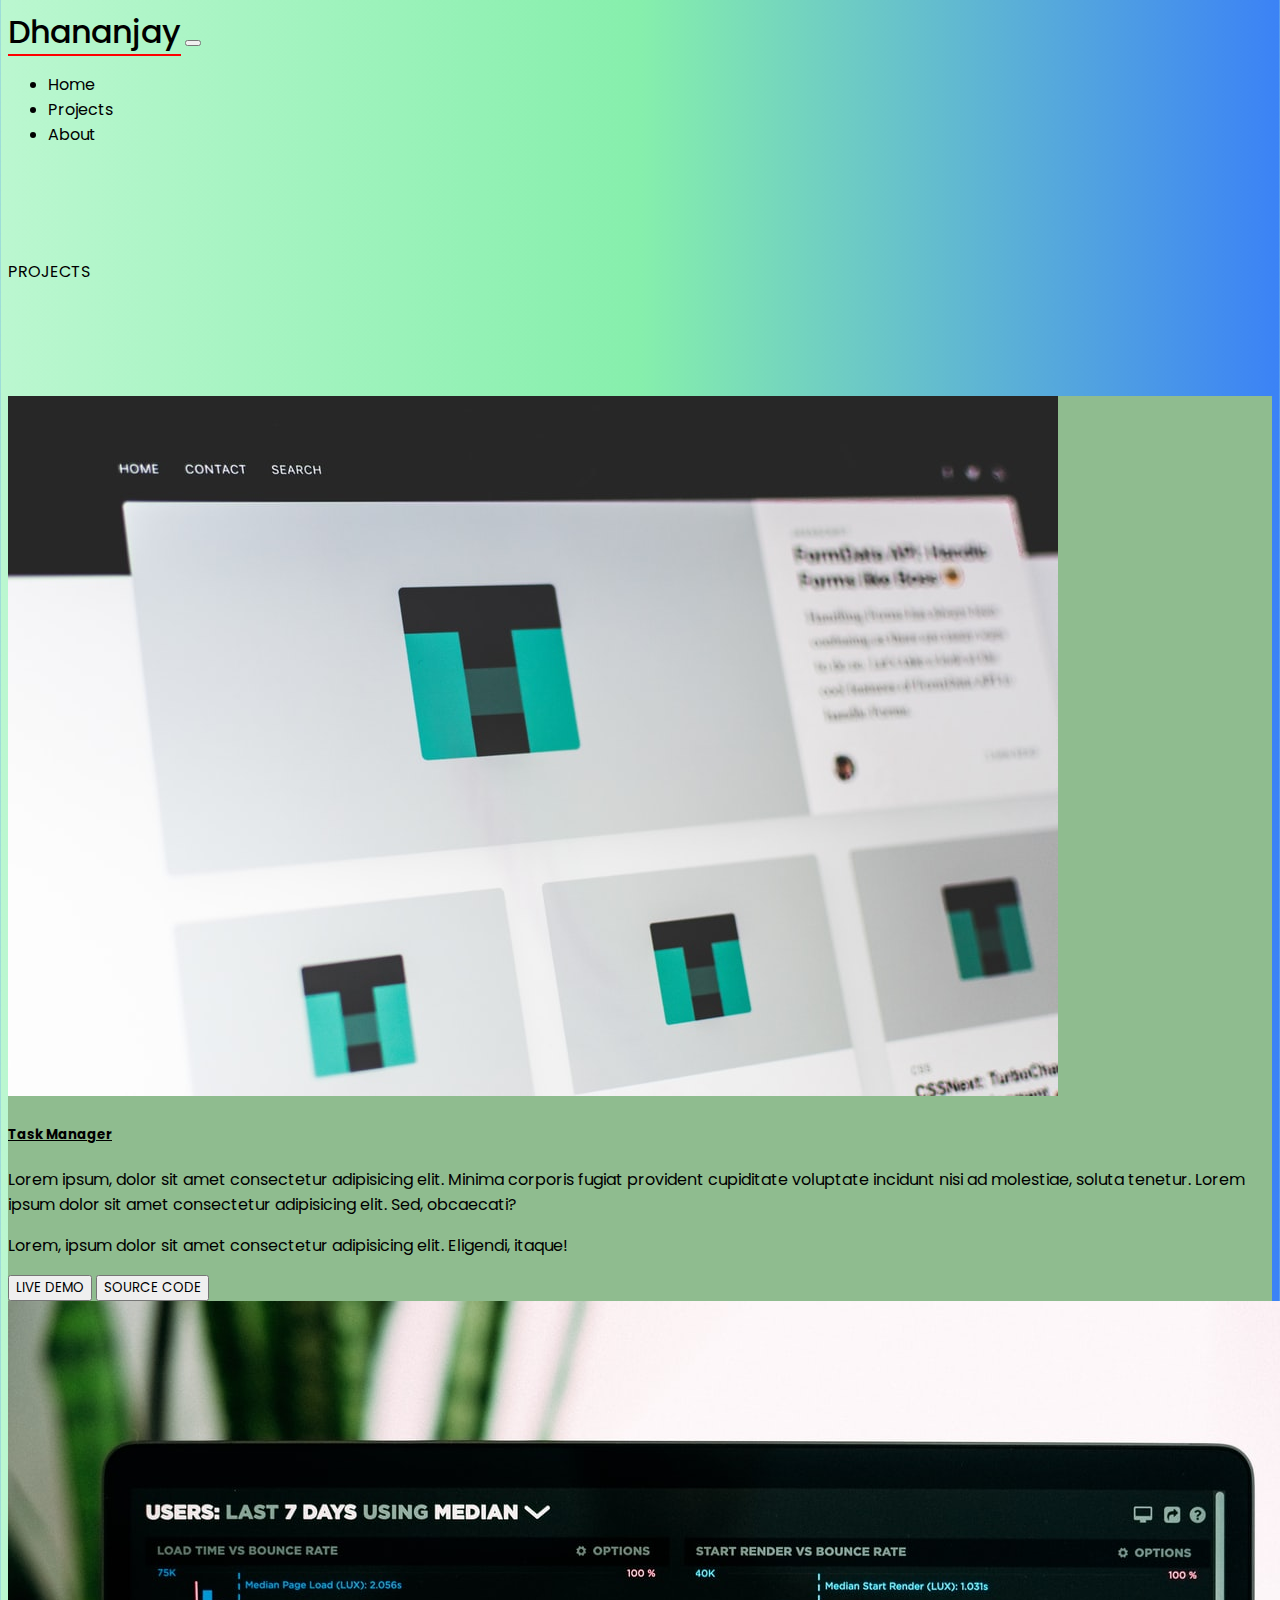
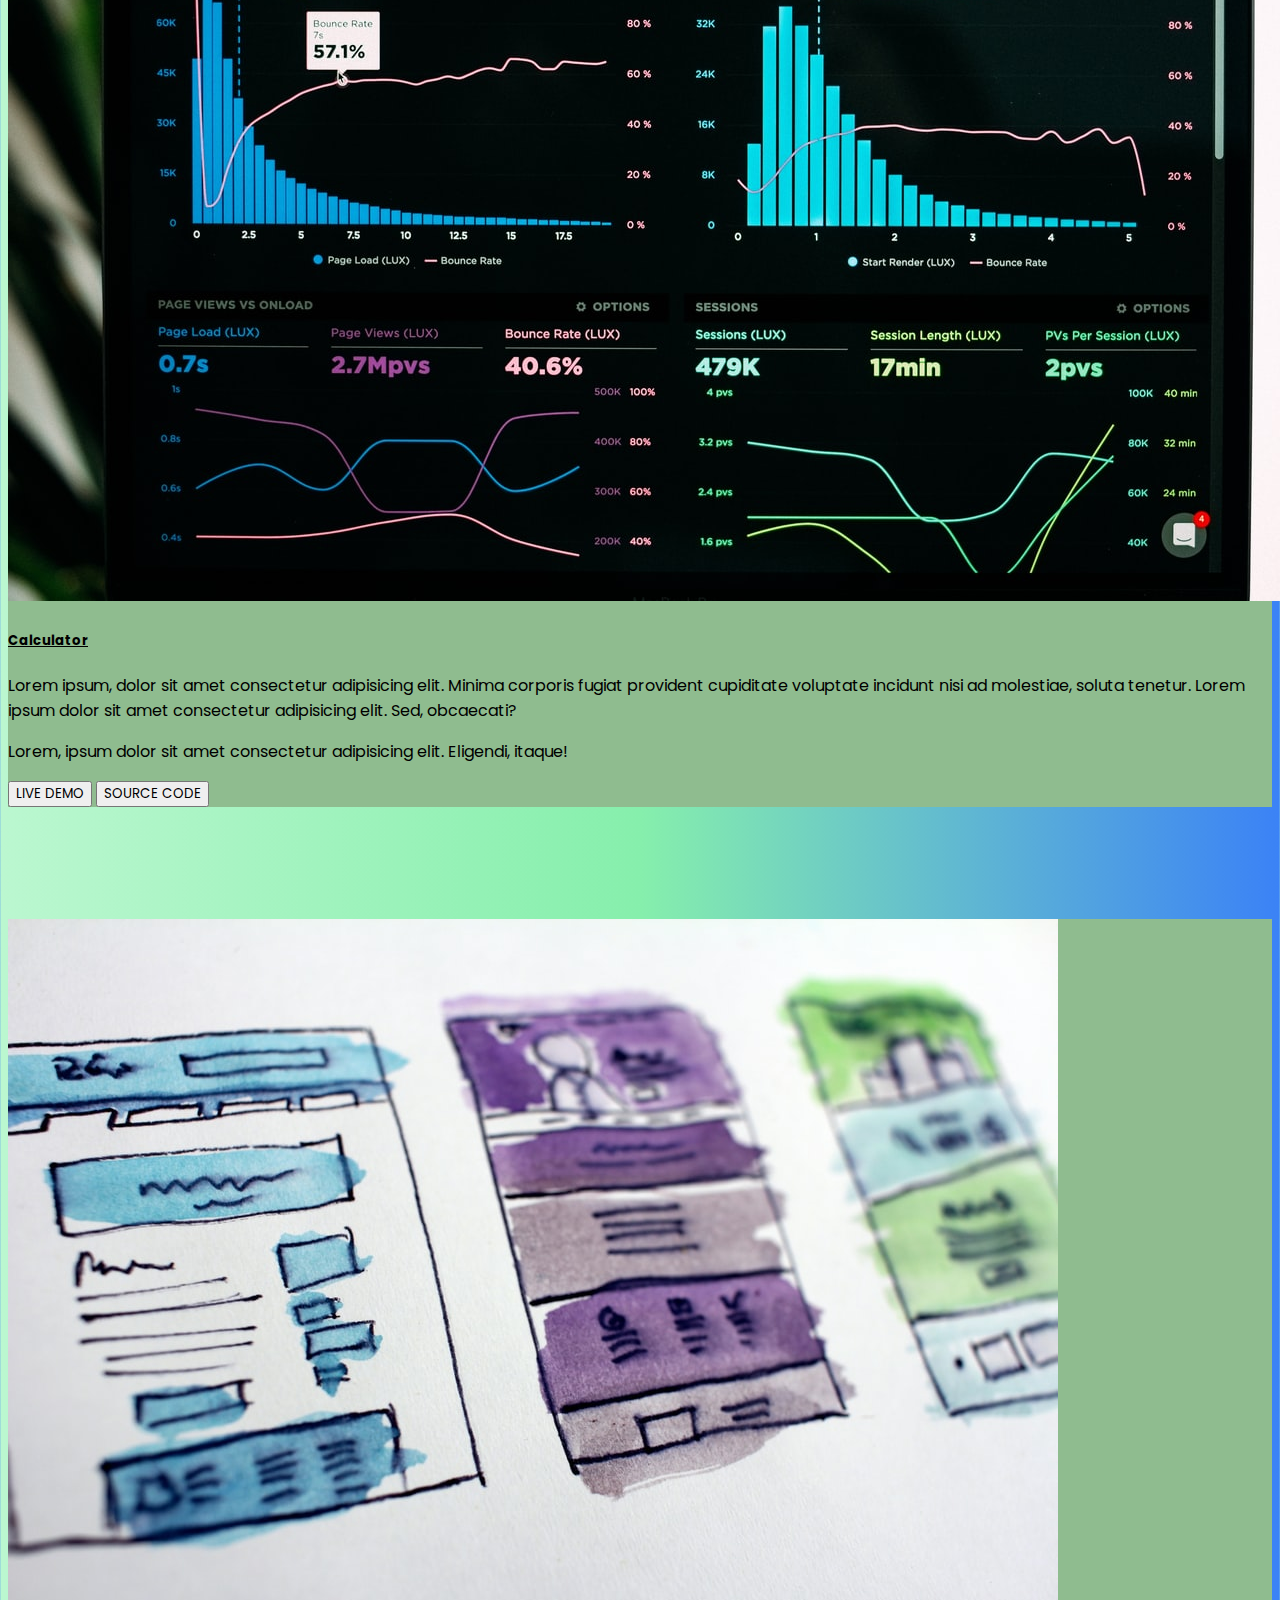
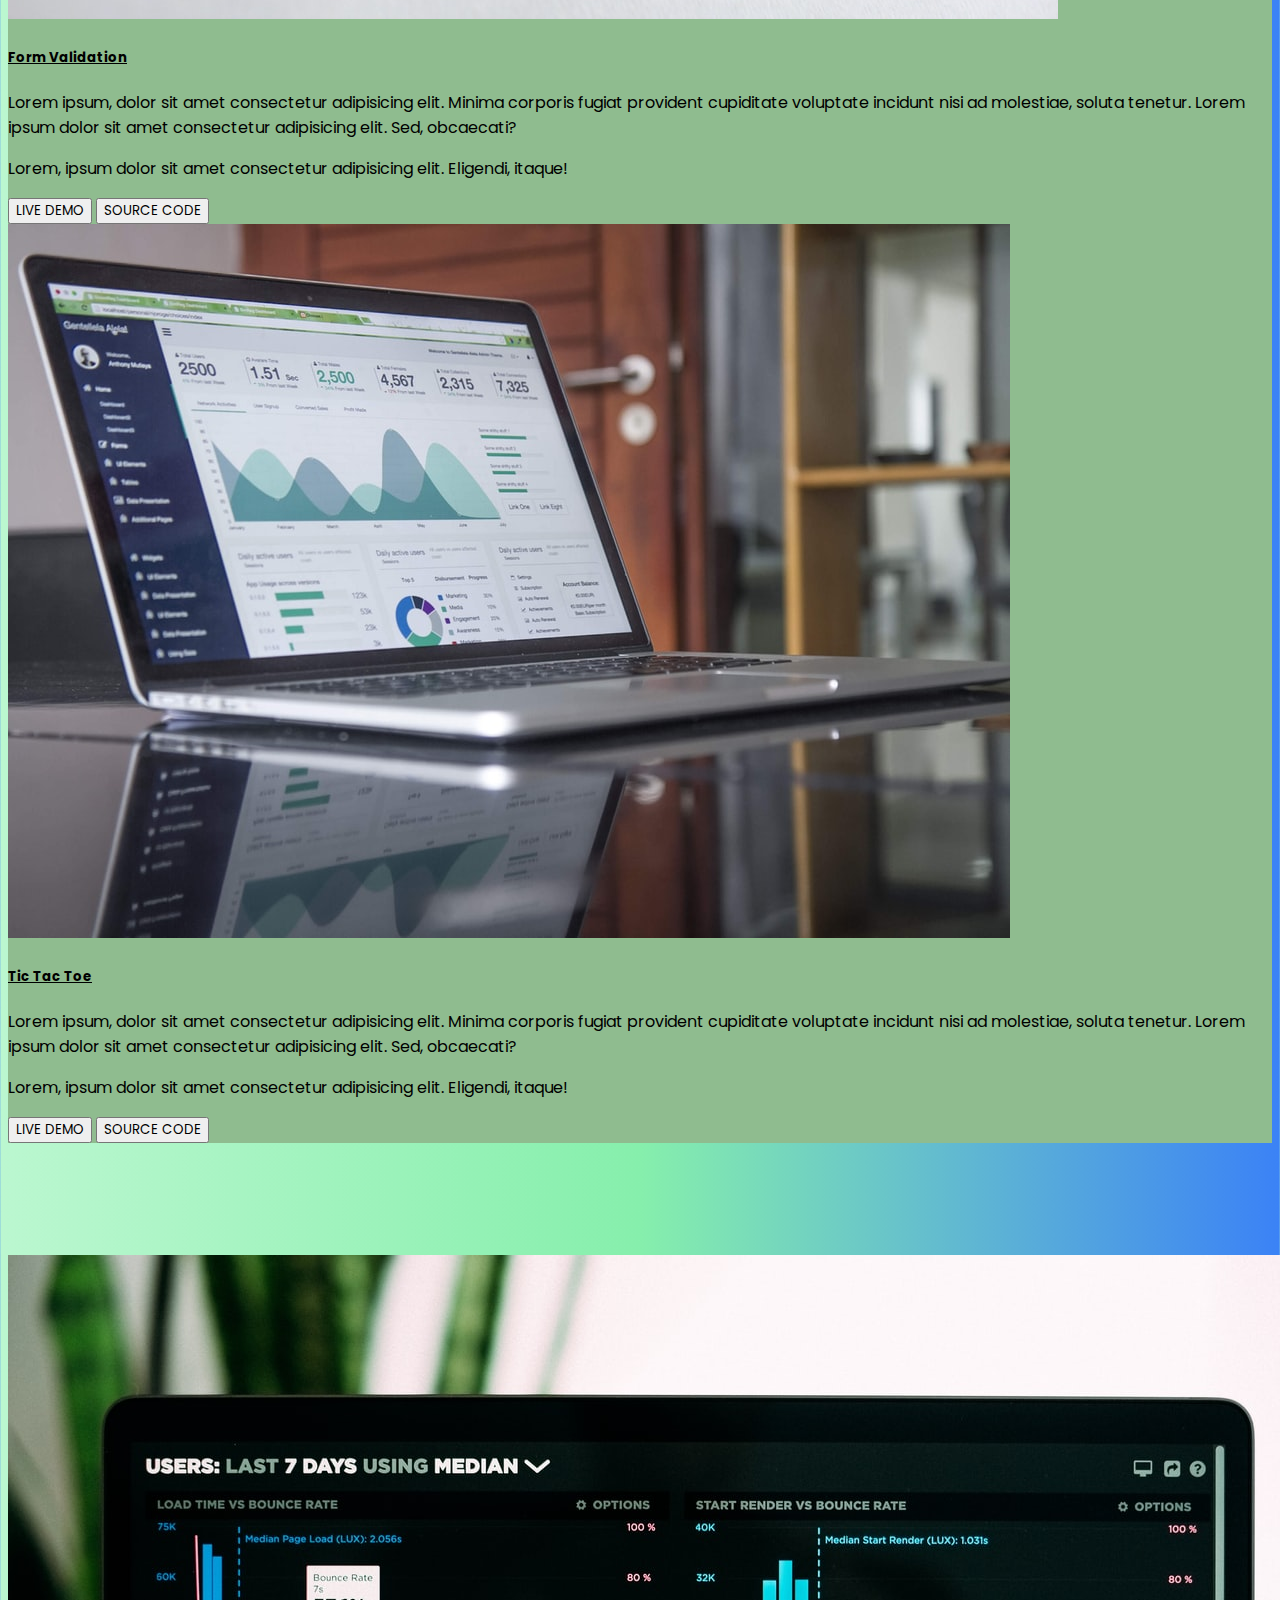
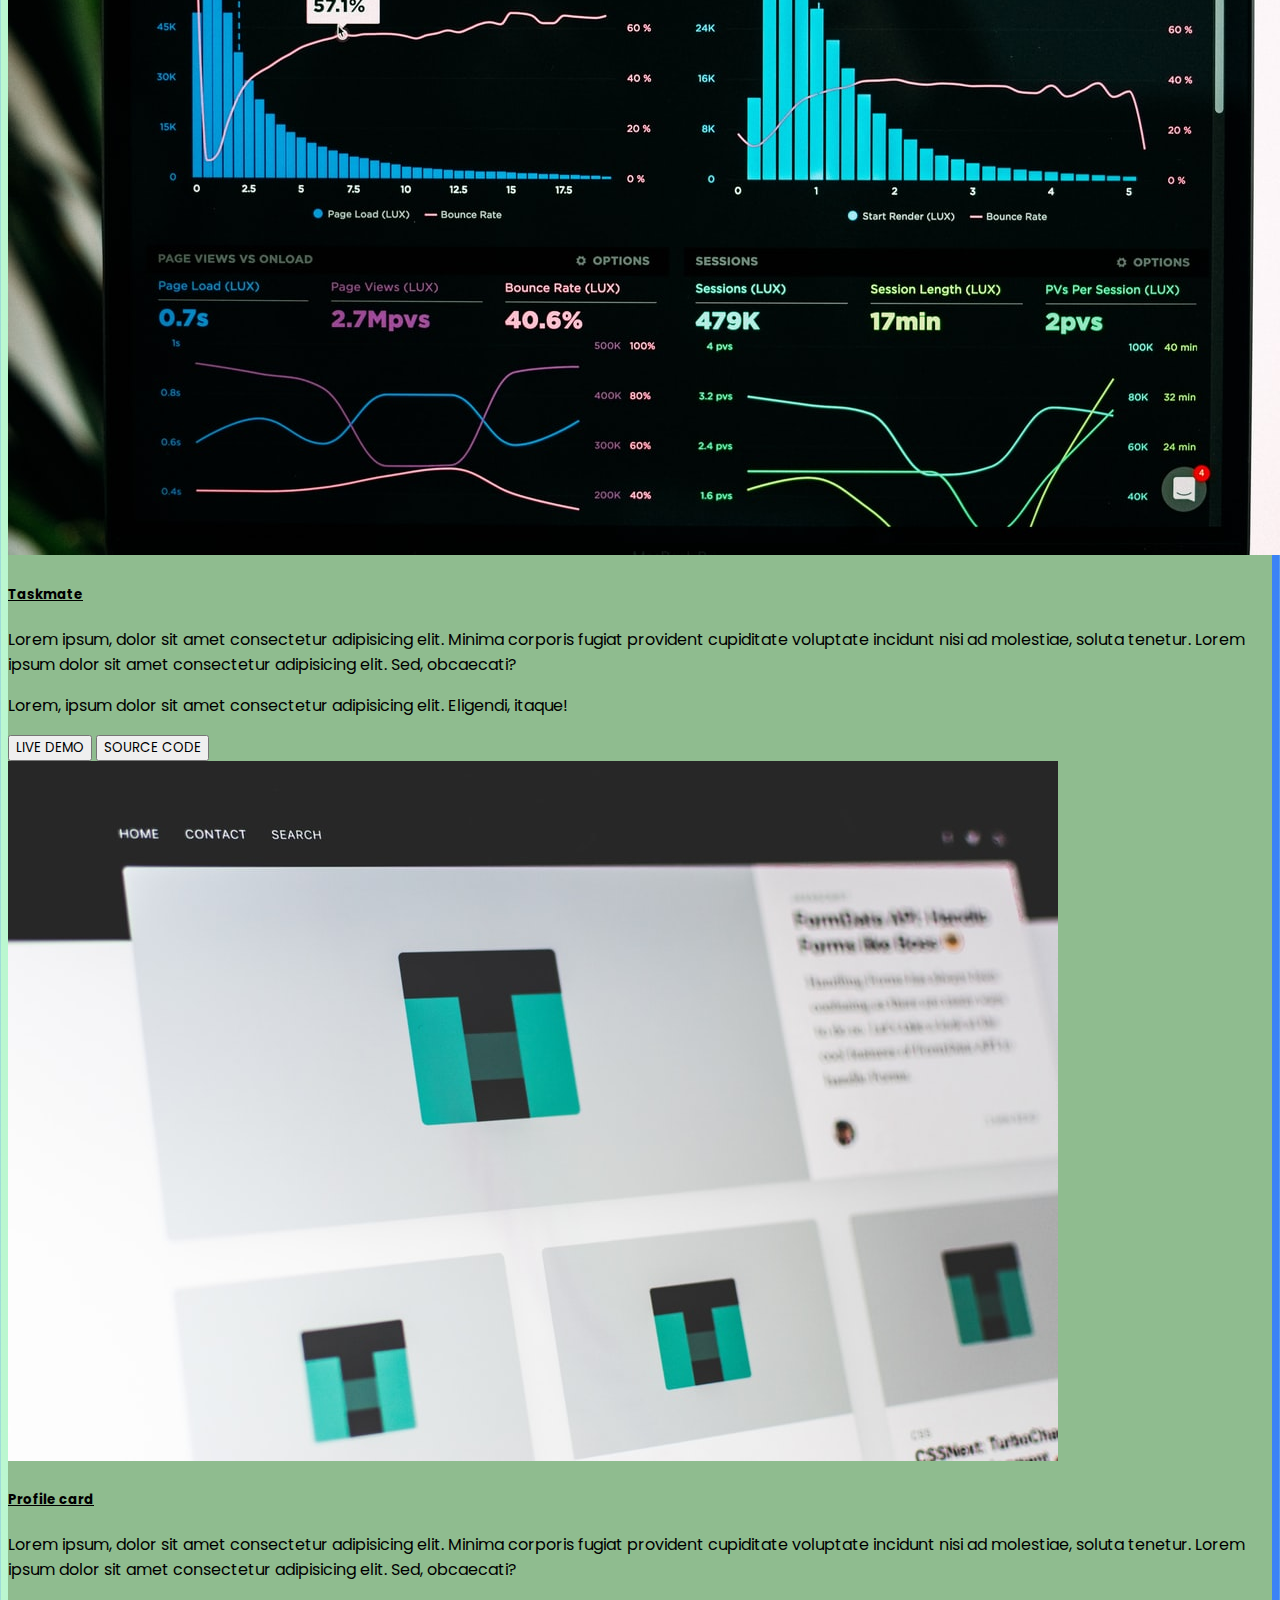
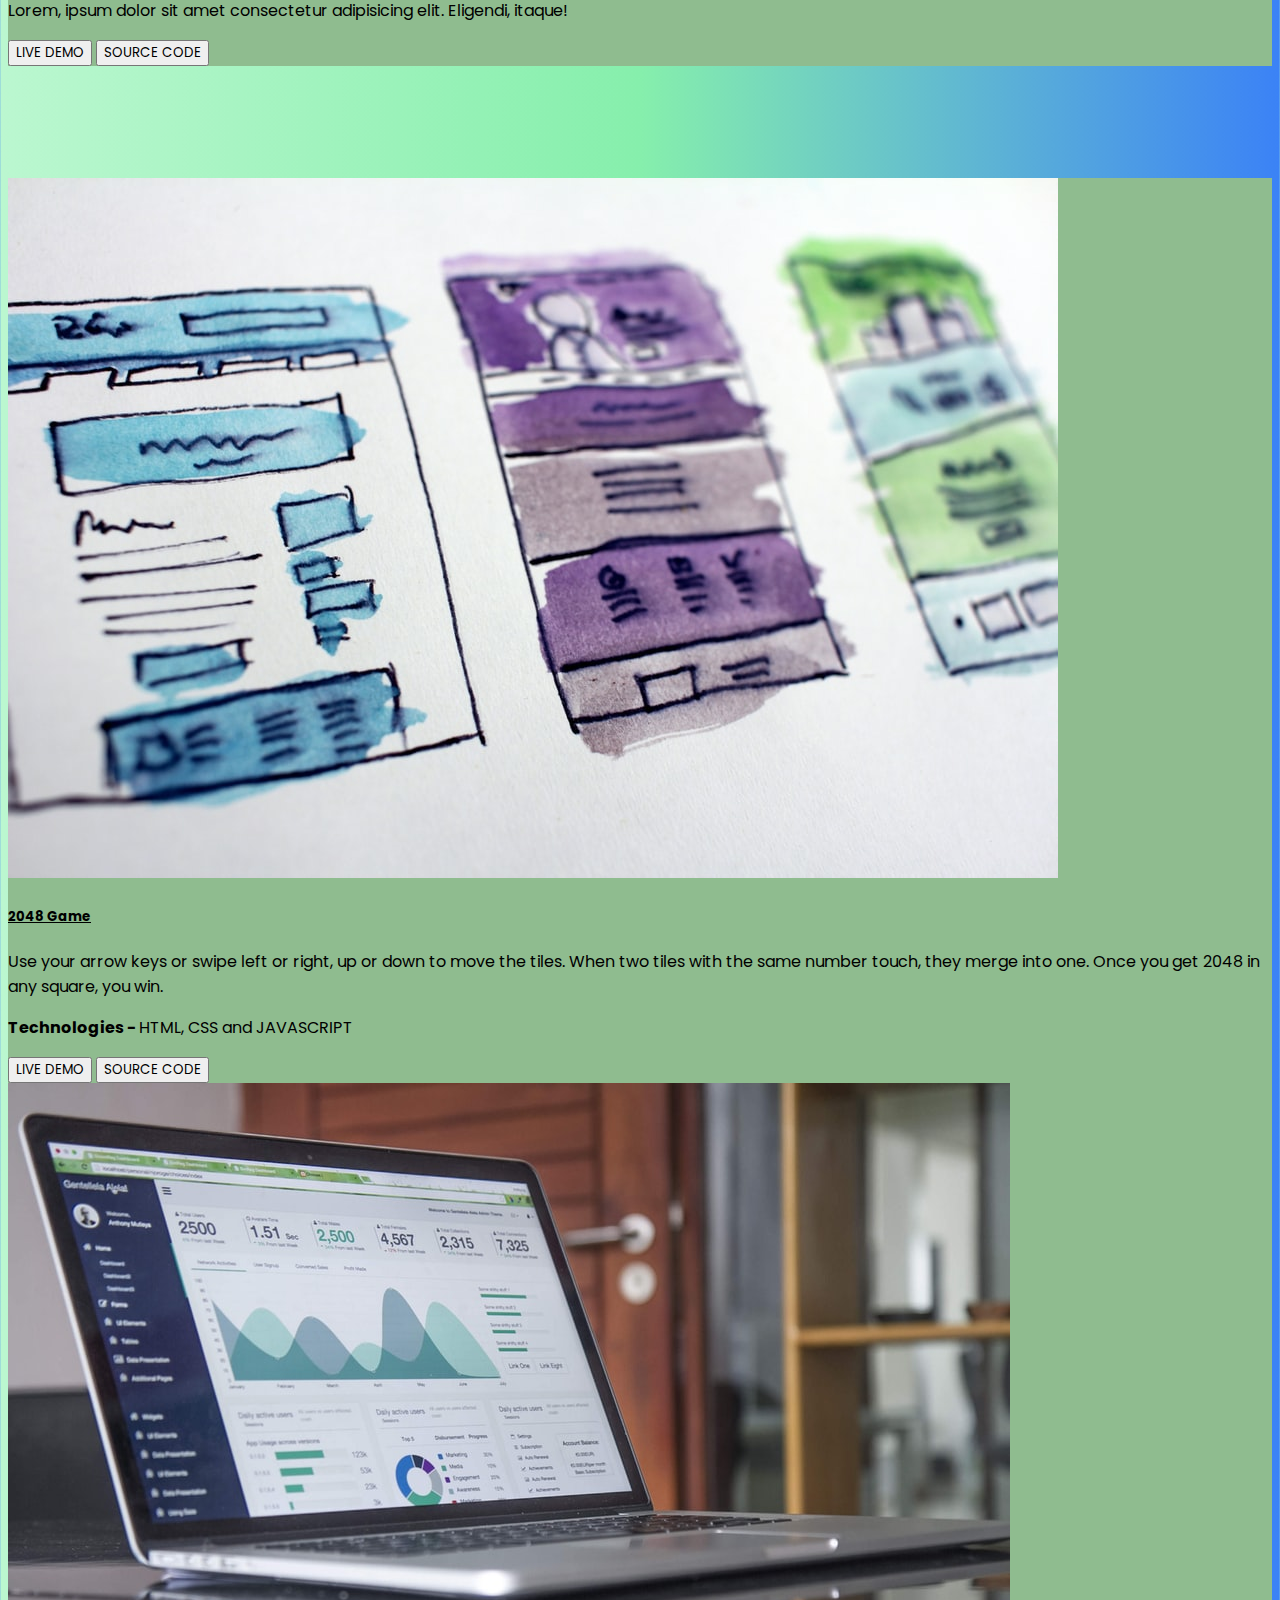
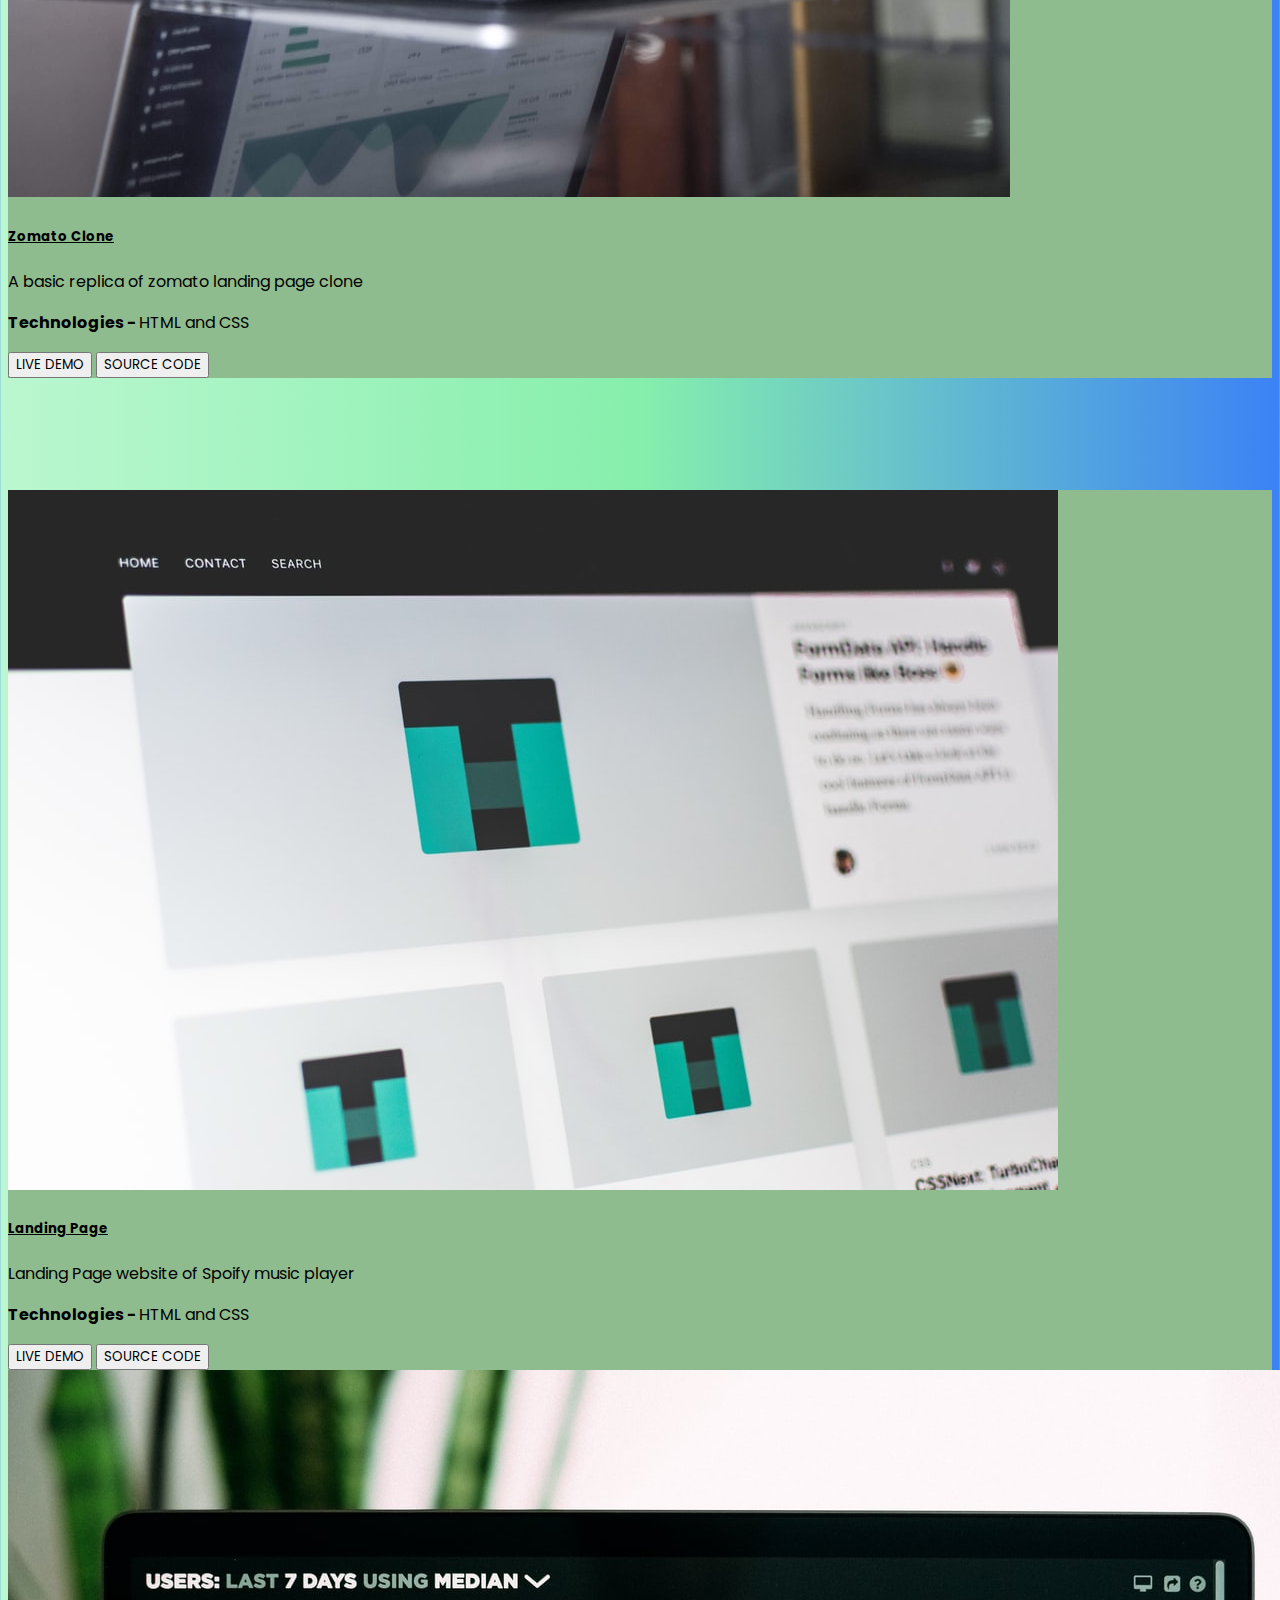
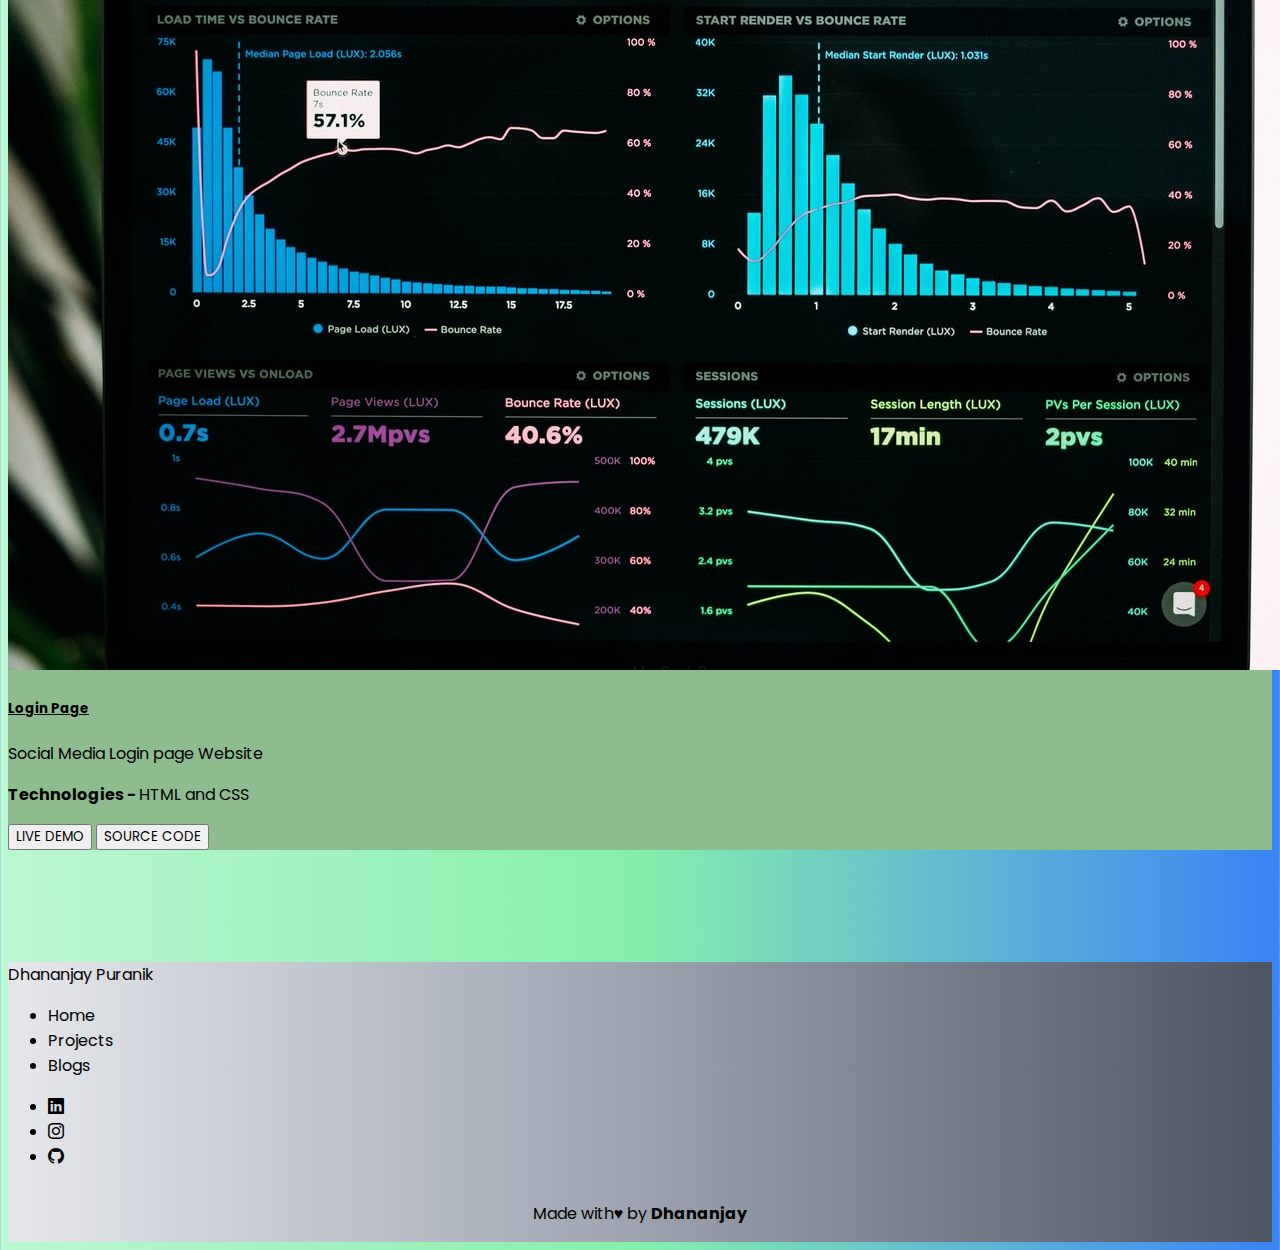
==== projects.html @ 5f2cbbc7 "somes changes to project" ====
<!DOCTYPE html>
<html lang="en">

<head>
    <meta charset="UTF-8">
    <meta http-equiv="X-UA-Compatible" content="IE=edge">
    <meta name="viewport" content="width=device-width, initial-scale=1.0">
    <title>Dhananjay Puranik</title>

    <link href="https://cdn.jsdelivr.net/npm/bootstrap@5.0.2/dist/css/bootstrap.min.css" rel="stylesheet"
        integrity="sha384-EVSTQN3/azprG1Anm3QDgpJLIm9Nao0Yz1ztcQTwFspd3yD65VohhpuuCOmLASjC" crossorigin="anonymous">

    <link rel="stylesheet" href="./style.css">
</head>

<body id="proj">

    <header>
        <nav class="navbar navbar-expand-lg navbar-light">
            <div class="container">
                <a class="navbar-brand text-head" href="./index.html">Dhananjay</a>
                <button class="navbar-toggler" type="button" data-bs-toggle="collapse" data-bs-target="#navbarNav"
                    aria-controls="navbarNav" aria-expanded="false" aria-label="Toggle navigation">
                    <span class="navbar-toggler-icon"></span>
                </button>
                <div class="collapse navbar-collapse justify-content-end" id="navbarNav">
                    <ul class="navbar-nav">
                        <li class="nav-item">
                            <a class="nav-link" href="./index.html">Home</a>
                        </li>
                        <li class="nav-item">
                            <a class="nav-link active" aria-current="page" href="./projects.html">Projects</a>
                        </li>
                        <li class="nav-item">
                            <a class="nav-link" href="#" target="_blank">About</a>
                        </li>
                    </ul>
                </div>
            </div>
        </nav>
    </header>

    <main class="container">
        <section>
            <div class="d-flex flex-column justify-content-center align-items-center text-center">
                <p class="fs-1 fw-bold project-head">PROJECTS</p>
            </div>
        </section>

        <section class="project-1 my-5">
            <div class="row">
                <div class="col-12">
                    <div class="card mb-3 card-courousel" style="max-width: 100%;">
                        <div class="row g-0">
                            <div class="col-md-4 d-flex align-items-center">
                                <img src="./media/project-1.png" class="img-fluid rounded-start" alt="...">
                            </div>
                            <div class="col-md-8">
                                <div class="card-body">
                                    <h5 class="card-title">Task Manager</h5>
                                    <p class="card-text">Lorem ipsum, dolor sit amet consectetur adipisicing elit.
                                        Minima corporis fugiat provident cupiditate voluptate incidunt nisi ad
                                        molestiae, soluta tenetur. Lorem ipsum dolor sit amet consectetur adipisicing
                                        elit. Sed, obcaecati?</p>
                                    <p>Lorem, ipsum dolor sit amet consectetur adipisicing elit. Eligendi, itaque!</p>
                                    <a href="https://task-manager-page.netlify.app" target="_blank">
                                        <button type="button"
                                            class="btn btn-light border border-secondary border-2">LIVE
                                            DEMO</button></a>
                                    <a href="https://github.com/dhananjayp8/TaskManager" target="_blank">
                                        <button type="button" class="btn btn-dark">SOURCE CODE</button>
                                    </a>
                                </div>
                            </div>
                        </div>
                    </div>
                </div>
                <div class="col-12">
                    <div class="card mb-3 card-courousel" style="max-width: 100%;">
                        <div class="row g-0">
                            <div class="col-md-4 d-flex align-items-center">
                                <img src="./media/project-2.png" class="img-fluid rounded-start" alt="...">
                            </div>
                            <div class="col-md-8">
                                <div class="card-body">
                                    <h5 class="card-title">Calculator</h5>
                                    <p class="card-text">Lorem ipsum, dolor sit amet consectetur adipisicing elit.
                                        Minima corporis fugiat provident cupiditate voluptate incidunt nisi ad
                                        molestiae, soluta tenetur. Lorem ipsum dolor sit amet consectetur adipisicing
                                        elit. Sed, obcaecati?</p>
                                    <p>Lorem, ipsum dolor sit amet consectetur adipisicing elit. Eligendi, itaque!</p>
                                    <a href="https://github.com/dhananjayp8/Calculator-Javasript" target="_blank">
                                        <button type="button"
                                            class="btn btn-light border border-secondary border-2">LIVE
                                            DEMO</button></a>
                                    <a href="https://github.com/dhananjayp8/Calculator-Javasript" target="_blank">
                                        <button type="button" class="btn btn-dark">SOURCE CODE</button>
                                    </a>
                                </div>
                            </div>
                        </div>
                    </div>
                </div>
            </div>
        </section>

        <section class="project-2 my-5">
            <div class="row">
                <div class="col-12">
                    <div class="card mb-3 card-courousel" style="max-width: 100%;">
                        <div class="row g-0">
                            <div class="col-md-4 d-flex align-items-center">
                                <img src="./media/project-3.png" class="img-fluid rounded-start" alt="...">
                            </div>
                            <div class="col-md-8">
                                <div class="card-body">
                                    <h5 class="card-title">Form Validation</h5>
                                    <p class="card-text">Lorem ipsum, dolor sit amet consectetur adipisicing elit.
                                        Minima corporis fugiat provident cupiditate voluptate incidunt nisi ad
                                        molestiae, soluta tenetur. Lorem ipsum dolor sit amet consectetur adipisicing
                                        elit. Sed, obcaecati?</p>
                                    <p>Lorem, ipsum dolor sit amet consectetur adipisicing elit. Eligendi, itaque!</p>
                                    <a href="https://socialmedia-form-validation-page.netlify.app" target="_blank">
                                        <button type="button"
                                            class="btn btn-light border border-secondary border-2">LIVE
                                            DEMO</button></a>
                                    <a href="https://github.com/dhananjayp8/social-form-validation" target="_blank">
                                        <button type="button" class="btn btn-dark">SOURCE CODE</button>
                                    </a>
                                </div>
                            </div>
                        </div>
                    </div>
                </div>
                <div class="col-12">
                    <div class="card mb-3 card-courousel" style="max-width: 100%;">
                        <div class="row g-0">
                            <div class="col-md-4 d-flex align-items-center">
                                <img src="./media/project-4.png" class="img-fluid rounded-start" alt="...">
                            </div>
                            <div class="col-md-8">
                                <div class="card-body">
                                    <h5 class="card-title">Tic Tac Toe</h5>
                                    <p class="card-text">Lorem ipsum, dolor sit amet consectetur adipisicing elit.
                                        Minima corporis fugiat provident cupiditate voluptate incidunt nisi ad
                                        molestiae, soluta tenetur. Lorem ipsum dolor sit amet consectetur adipisicing
                                        elit. Sed, obcaecati?</p>
                                    <p>Lorem, ipsum dolor sit amet consectetur adipisicing elit. Eligendi, itaque!</p>
                                    <a href="https://tic-tac-toe-gamepage.netlify.app" target="_blank">
                                        <button type="button"
                                            class="btn btn-light border border-secondary border-2">LIVE
                                            DEMO</button></a>
                                    <a href="https://github.com/dhananjayp8/Tic-Tac-Toe" target="_blank">
                                        <button type="button" class="btn btn-dark">SOURCE CODE</button>
                                    </a>
                                </div>
                            </div>
                        </div>
                    </div>
                </div>
            </div>
        </section>

        <section class="project-3 my-5">
            <div class="row">
                <div class="col-12">
                    <div class="card mb-3 card-courousel" style="max-width: 100%;">
                        <div class="row g-0">
                            <div class="col-md-4 d-flex align-items-center">
                                <img src="./media/project-2.png" class="img-fluid rounded-start" alt="...">
                            </div>
                            <div class="col-md-8">
                                <div class="card-body">
                                    <h5 class="card-title">Taskmate</h5>
                                    <p class="card-text">Lorem ipsum, dolor sit amet consectetur adipisicing elit.
                                        Minima corporis fugiat provident cupiditate voluptate incidunt nisi ad
                                        molestiae, soluta tenetur. Lorem ipsum dolor sit amet consectetur adipisicing
                                        elit. Sed, obcaecati?</p>
                                    <p>Lorem, ipsum dolor sit amet consectetur adipisicing elit. Eligendi, itaque!</p>
                                    <a href="https://task-mate-react-page.netlify.app" target="_blank">
                                        <button type="button"
                                            class="btn btn-light border border-secondary border-2">LIVE
                                            DEMO</button></a>
                                    <a href="https://github.com/dhananjayp8/Taskmate/tree/main" target="_blank">
                                        <button type="button" class="btn btn-dark">SOURCE CODE</button>
                                    </a>
                                </div>
                            </div>
                        </div>
                    </div>
                </div>
                <div class="col-12">
                    <div class="card mb-3 card-courousel" style="max-width: 100%;">
                        <div class="row g-0">
                            <div class="col-md-4 d-flex align-items-center">
                                <img src="./media/project-1.png" class="img-fluid rounded-start" alt="...">
                            </div>
                            <div class="col-md-8">
                                <div class="card-body">
                                    <h5 class="card-title">Profile card</h5>
                                    <p class="card-text">Lorem ipsum, dolor sit amet consectetur adipisicing elit.
                                        Minima corporis fugiat provident cupiditate voluptate incidunt nisi ad
                                        molestiae, soluta tenetur. Lorem ipsum dolor sit amet consectetur adipisicing
                                        elit. Sed, obcaecati?</p>
                                    <p>Lorem, ipsum dolor sit amet consectetur adipisicing elit. Eligendi, itaque!</p>
                                    <a href="https://profilecard-page.netlify.app/" target="_blank">
                                        <button type="button"
                                            class="btn btn-light border border-secondary border-2">LIVE
                                            DEMO</button></a>
                                    <a href="https://github.com/dhananjayp8/Profile-card" target="_blank">
                                        <button type="button" class="btn btn-dark">SOURCE CODE</button>
                                    </a>
                                </div>
                            </div>
                        </div>
                    </div>
                </div>
            </div>
        </section>

        <section class="project-4 my-5">
            <div class="row">
                <div class="col-12">
                    <div class="card mb-3 card-courousel" style="max-width: 100%;">
                        <div class="row g-0">
                            <div class="col-md-4 d-flex align-items-center">
                                <img src="./media/project-3.png" class="img-fluid rounded-start" alt="...">
                            </div>
                            <div class="col-md-8">
                                <div class="card-body">
                                    <h5 class="card-title">2048 Game</h5>
                                    <p class="card-text">Use your arrow keys or swipe left or right, up or down to move the tiles. When two tiles with the same number touch, they merge into one. Once you get 2048 in any square, you win.</p>
                                    <p><b>Technologies - </b>HTML, CSS and JAVASCRIPT</p>
                                    <a href="https://2048-game-page.netlify.app/" target="_blank">
                                        <button type="button"
                                            class="btn btn-light border border-secondary border-2">LIVE
                                            DEMO</button></a>
                                    <a href="https://github.com/dhananjayp8/2048-game" target="_blank">
                                        <button type="button" class="btn btn-dark">SOURCE CODE</button>
                                    </a>
                                </div>
                            </div>
                        </div>
                    </div>
                </div>
                <div class="col-12">
                    <div class="card mb-3 card-courousel" style="max-width: 100%;">
                        <div class="row g-0">
                            <div class="col-md-4 d-flex align-items-center">
                                <img src="./media/project-4.png" class="img-fluid rounded-start" alt="...">
                            </div>
                            <div class="col-md-8">
                                <div class="card-body">
                                    <h5 class="card-title">Zomato Clone</h5>
                                    <p class="card-text">A basic replica of  zomato landing page clone</p>
                                    <p><b>Technologies - </b>HTML and CSS</p>
                                    <a href="#" target="_blank">
                                        <button type="button"
                                            class="btn btn-light border border-secondary border-2">LIVE
                                            DEMO</button></a>
                                    <a href="#" target="_blank">
                                        <button type="button" class="btn btn-dark">SOURCE CODE</button>
                                    </a>
                                </div>
                            </div>
                        </div>
                    </div>
                </div>
            </div>
        </section>

        <section class="project-5 my-5">
            <div class="row">
                <div class="col-12">
                    <div class="card mb-3 card-courousel" style="max-width: 100%;">
                        <div class="row g-0">
                            <div class="col-md-4 d-flex align-items-center">
                                <img src="./media/project-1.png" class="img-fluid rounded-start" alt="...">
                            </div>
                            <div class="col-md-8">
                                <div class="card-body">
                                    <h5 class="card-title">Landing Page</h5>
                                    <p class="card-text">Landing Page website of Spoify music player</p>
                                    <p><b>Technologies - </b>HTML and CSS</p>
                                    <a href="https://spoify-land-page.netlify.app" target="_blank">
                                        <button type="button"
                                            class="btn btn-light border border-secondary border-2">LIVE
                                            DEMO</button></a>
                                    <a href="https://github.com/dhananjayp8/Spoify-Landing-Page" target="_blank">
                                        <button type="button" class="btn btn-dark">SOURCE CODE</button>
                                    </a>
                                </div>
                            </div>
                        </div>
                    </div>
                </div>
                <div class="col-12">
                    <div class="card mb-3 card-courousel" style="max-width: 100%;">
                        <div class="row g-0">
                            <div class="col-md-4 d-flex align-items-center">
                                <img src="./media/project-2.png" class="img-fluid rounded-start" alt="...">
                            </div>
                            <div class="col-md-8">
                                <div class="card-body">
                                    <h5 class="card-title">Login Page</h5>
                                    <p class="card-text">Social Media Login page Website</p>
                                    <p><b>Technologies - </b>HTML and CSS</p>
                                    <a href="https://socialmedia-login-page.netlify.app" target="_blank">
                                        <button type="button"
                                            class="btn btn-light border border-secondary border-2">LIVE
                                            DEMO</button></a>
                                    <a href="https://github.com/dhananjayp8/Loginpage" target="_blank">
                                        <button type="button" class="btn btn-dark">SOURCE CODE</button>
                                    </a>
                                </div>
                            </div>
                        </div>
                    </div>
                </div>
            </div>
        </section>

    </main>

    <footer class="bg-light pt-4 pb-2">
        <div class="container d-flex flex-wrap">
            <p class="fs-4 fw-bold pe-4">Dhananjay Puranik</p>
            <div class="d-flex flex-grow-1 justify-content-between align-items-center flex-wrap">
                <ul class="d-flex list-unstyled">
                    <li class="pe-2">
                        <a href="./index.html">Home</a>
                    </li>
                    <li class="px-2"><a href="./projects.html">Projects</a></li>
                    <li class="px-2"><a href="https://blog.unwiredlearning.com/" target="_blank">Blogs</a></li>
                </ul>
                <ul class="d-flex flex-row list-unstyled">
                    <li class="px-2">
                        <a href="https://www.linkedin.com/in/shubhamsarda/" target="_blank">
                            <i class="bi bi-linkedin"></i>
                        </a>
                    </li>
                    <li class="px-2">
                        <a href="https://instagram.com/shubham.ul" target="_blank">
                            <i class="bi bi-instagram"></i>
                        </a>
                    </li>
                    <li class="px-2">
                        <a href="https://github.com/ShubhamSarda" target="_blank">
                            <i class="bi bi-github"></i>
                        </a>
                    </li>
                </ul>
            </div>
        </div>
        <div class="lastfoot">
            <p>Made with<span>&#x2665;</span> by <b>Dhananjay</b></p>
        </div>
    </footer>

    <script src="https://cdn.jsdelivr.net/npm/bootstrap@5.0.2/dist/js/bootstrap.bundle.min.js"
        integrity="sha384-MrcW6ZMFYlzcLA8Nl+NtUVF0sA7MsXsP1UyJoMp4YLEuNSfAP+JcXn/tWtIaxVXM"
        crossorigin="anonymous"></script>
</body>

</html>
---- style.css ----
@import url('https://fonts.googleapis.com/css2?family=Poppins:ital,wght@0,100;0,200;0,300;0,400;0,500;0,600;0,700;0,800;0,900;1,100;1,200;1,300;1,400;1,500;1,600;1,700;1,800;1,900&display=swap');
@import url("https://cdn.jsdelivr.net/npm/bootstrap-icons@1.5.0/font/bootstrap-icons.css");
* {
    font-family: 'Poppins', sans-serif;
    
}
body{
    background: linear-gradient(to right, rgb(187, 247, 208), rgb(134, 239, 172), rgb(59, 130, 246));
    
}
.proj{
    color:#d64161;;
}
a {
    text-decoration: none;
    color: #000000;
}

a:hover {
    color: #000000;
}

.introduction img {
    width: 175px;
    height: 175px;
}

section {
    margin: 7rem 0;
}
.headprofile>.headname:hover{
    cursor: pointer;
   transform: scale(1.1);
   border-bottom:2px solid red ;
}
.mw-650 {
    max-width: 650px;
}

h2 span {
    background: linear-gradient(#ffffff 60%, #dddddd 30%);
}
.navbar-brand,.nav-link:hover{
    border-bottom:2px solid red;
}
.lastfoot{
    display: flex;
    justify-content: center;
}
.row:hover{
    cursor: pointer;
    transform: scale(1.01);
    
}
.project-head:hover{
    transform: scale(1.05);
    border-bottom: 2px solid red;
}
.card-courousel{
    background-color: darkseagreen;
}
.card-title{
    text-decoration: underline;

}
.text-head{
    font-size: 2rem;
    font-weight: 500;
}
.row{
   background-color: darkseagreen;
}
.text-underline{
    text-decoration: underline;
}
p>a{
    text-decoration: underline;
}
.headprofile>.headname{
    font-size: 9rem;
    font-weight: 500;
}

footer{
    background: linear-gradient(to right, rgb(229, 231, 235), rgb(156, 163, 175), rgb(75, 85, 99));
}
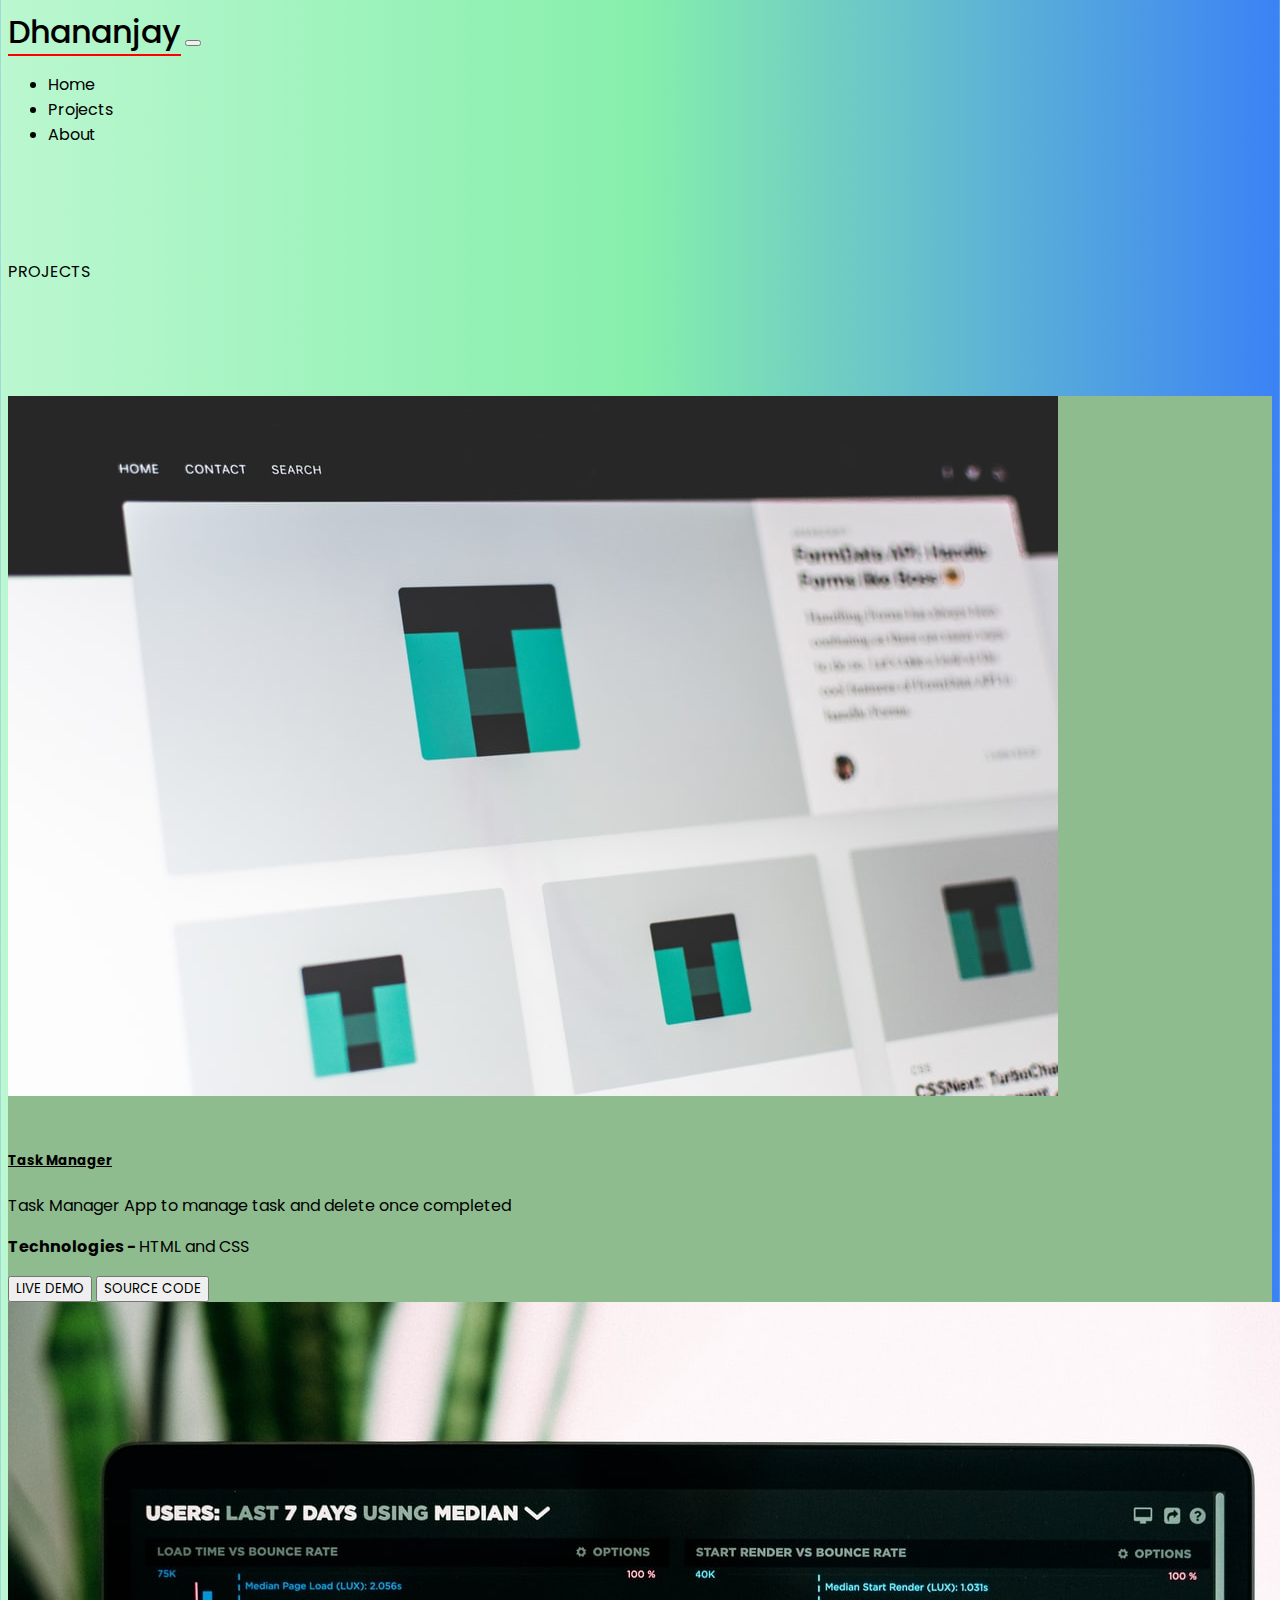
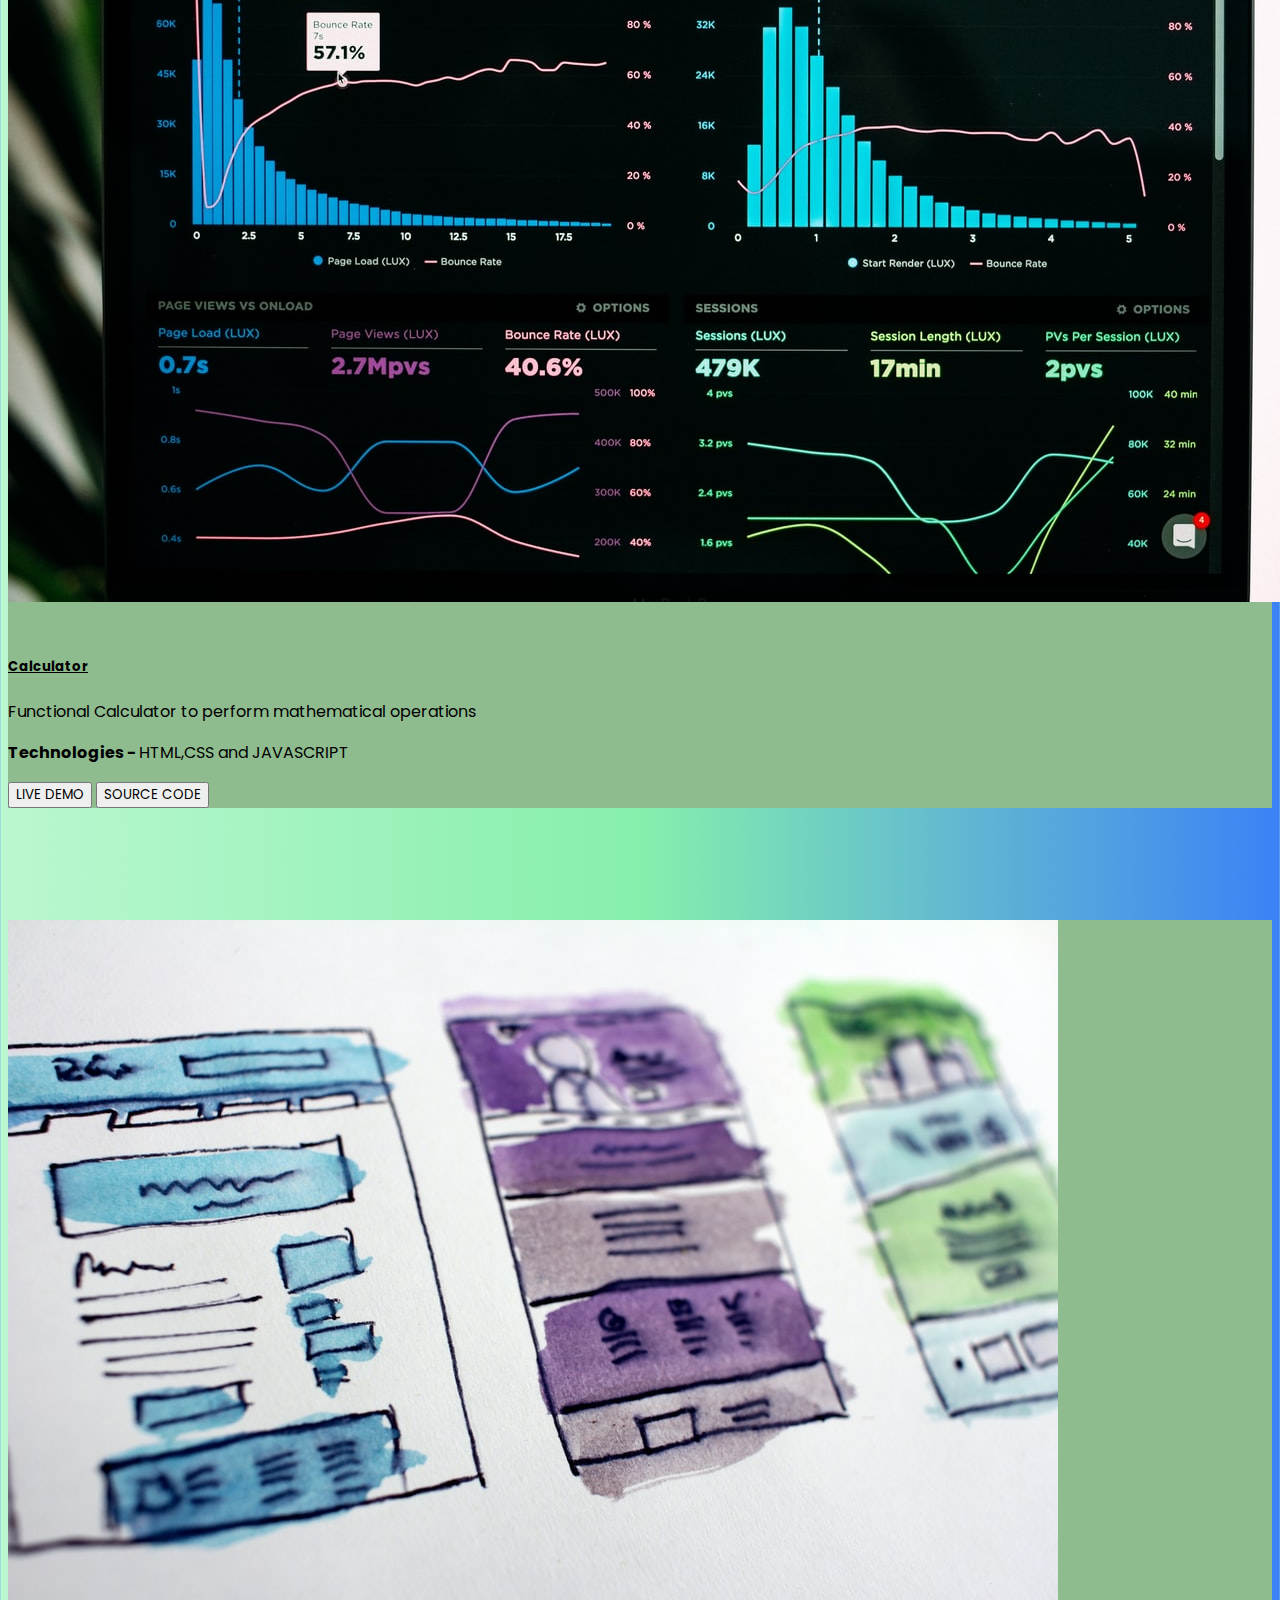
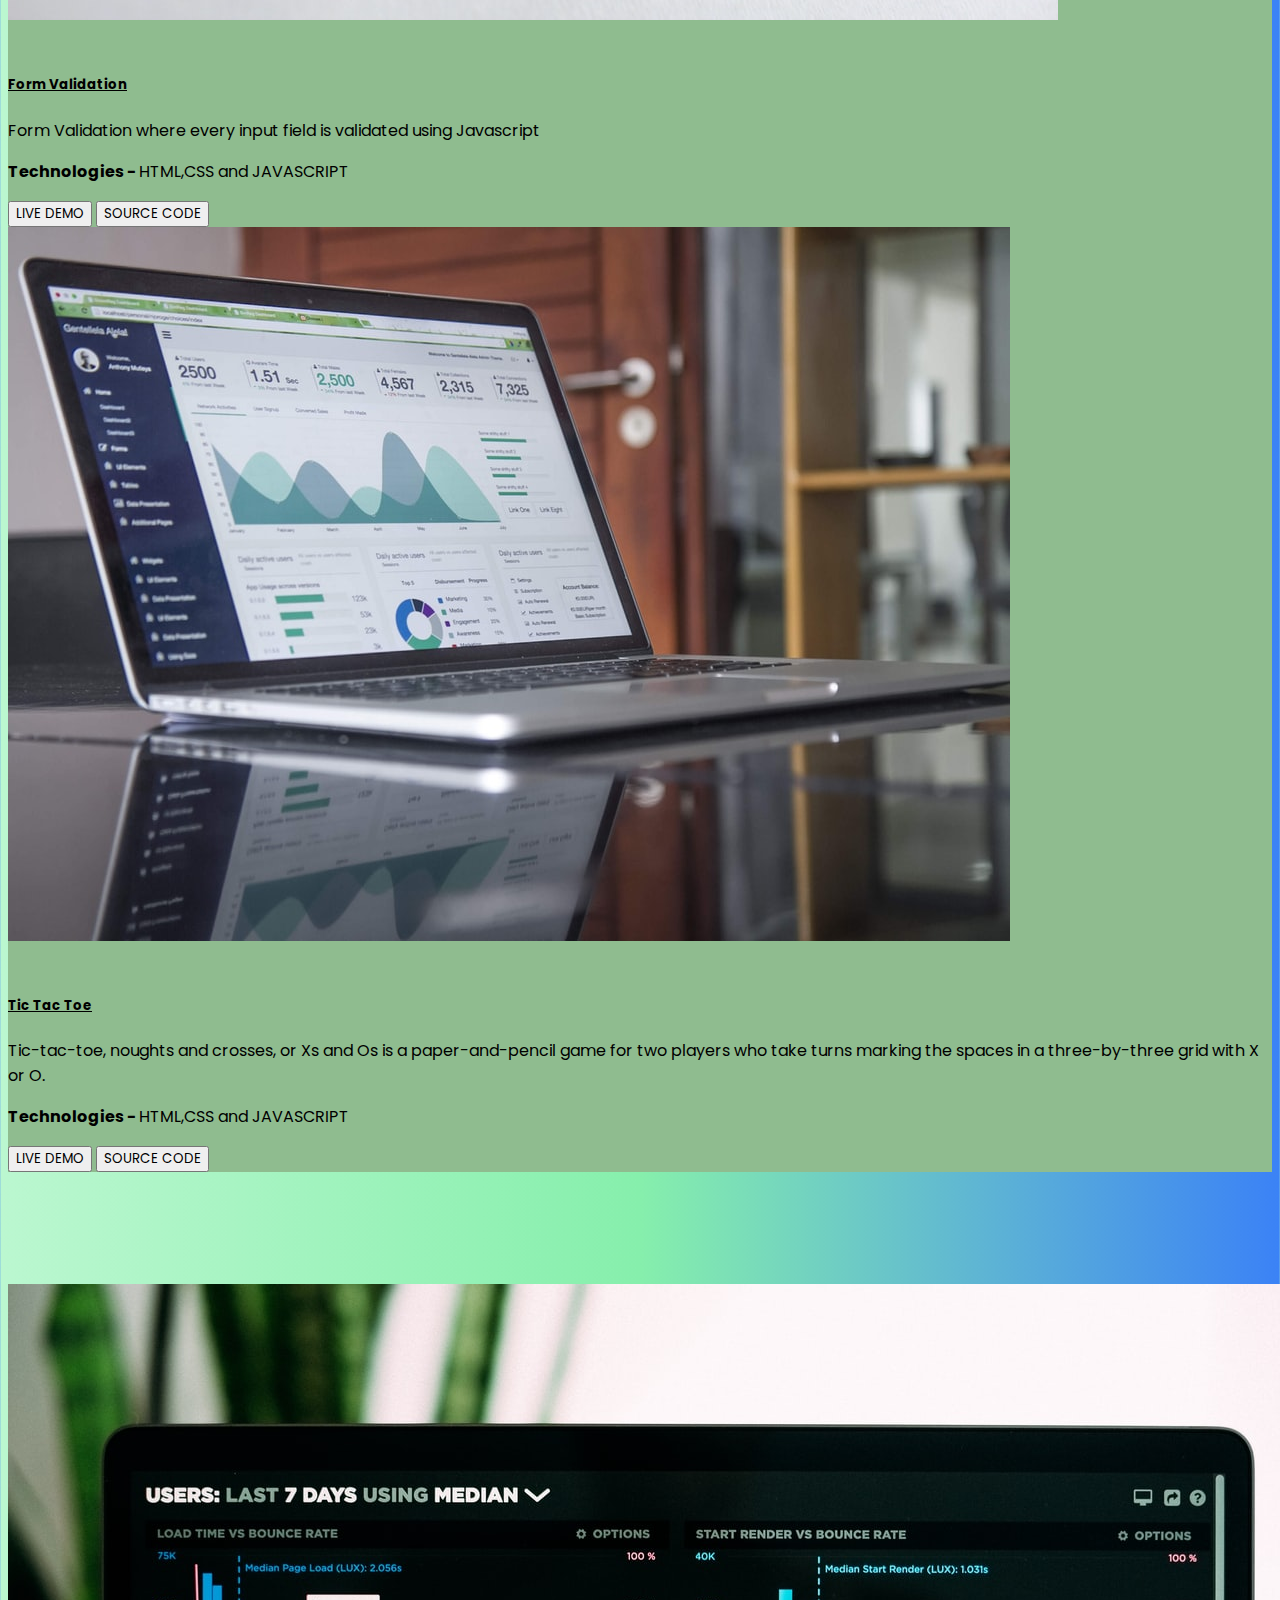
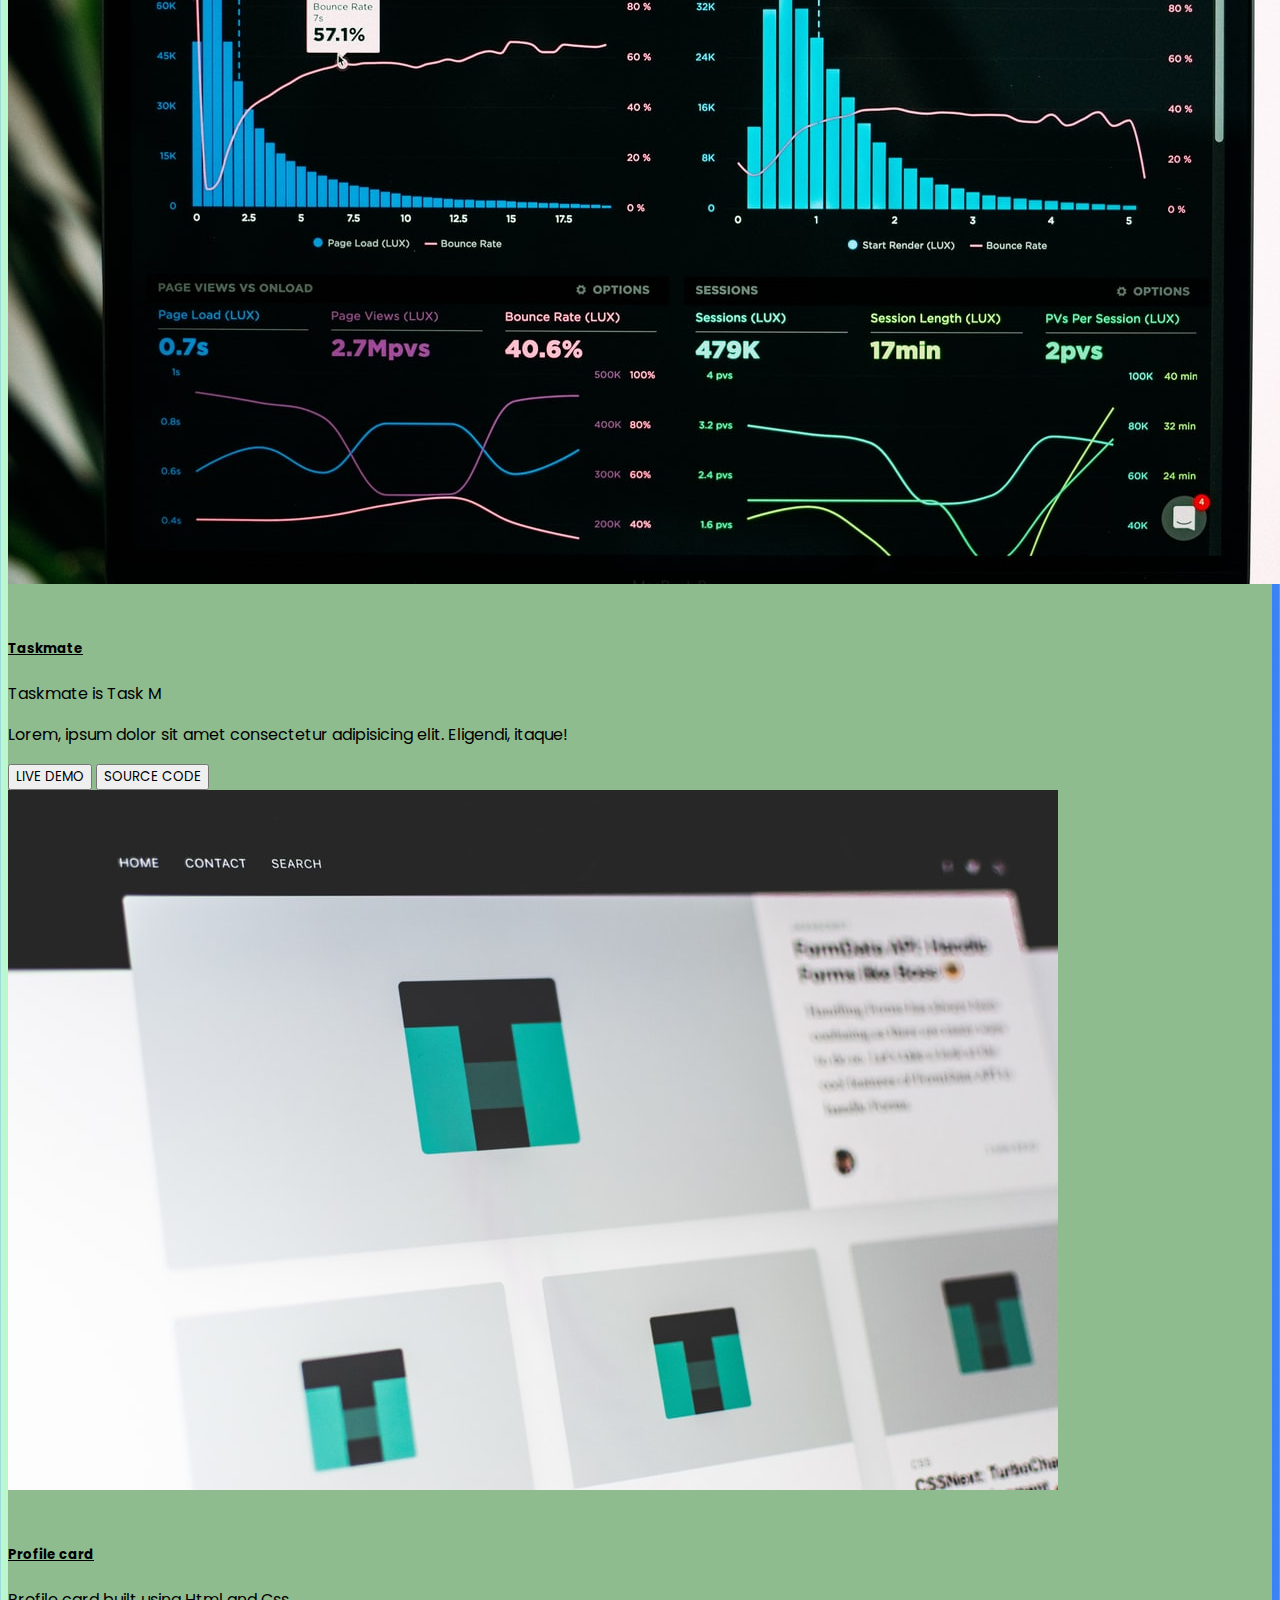
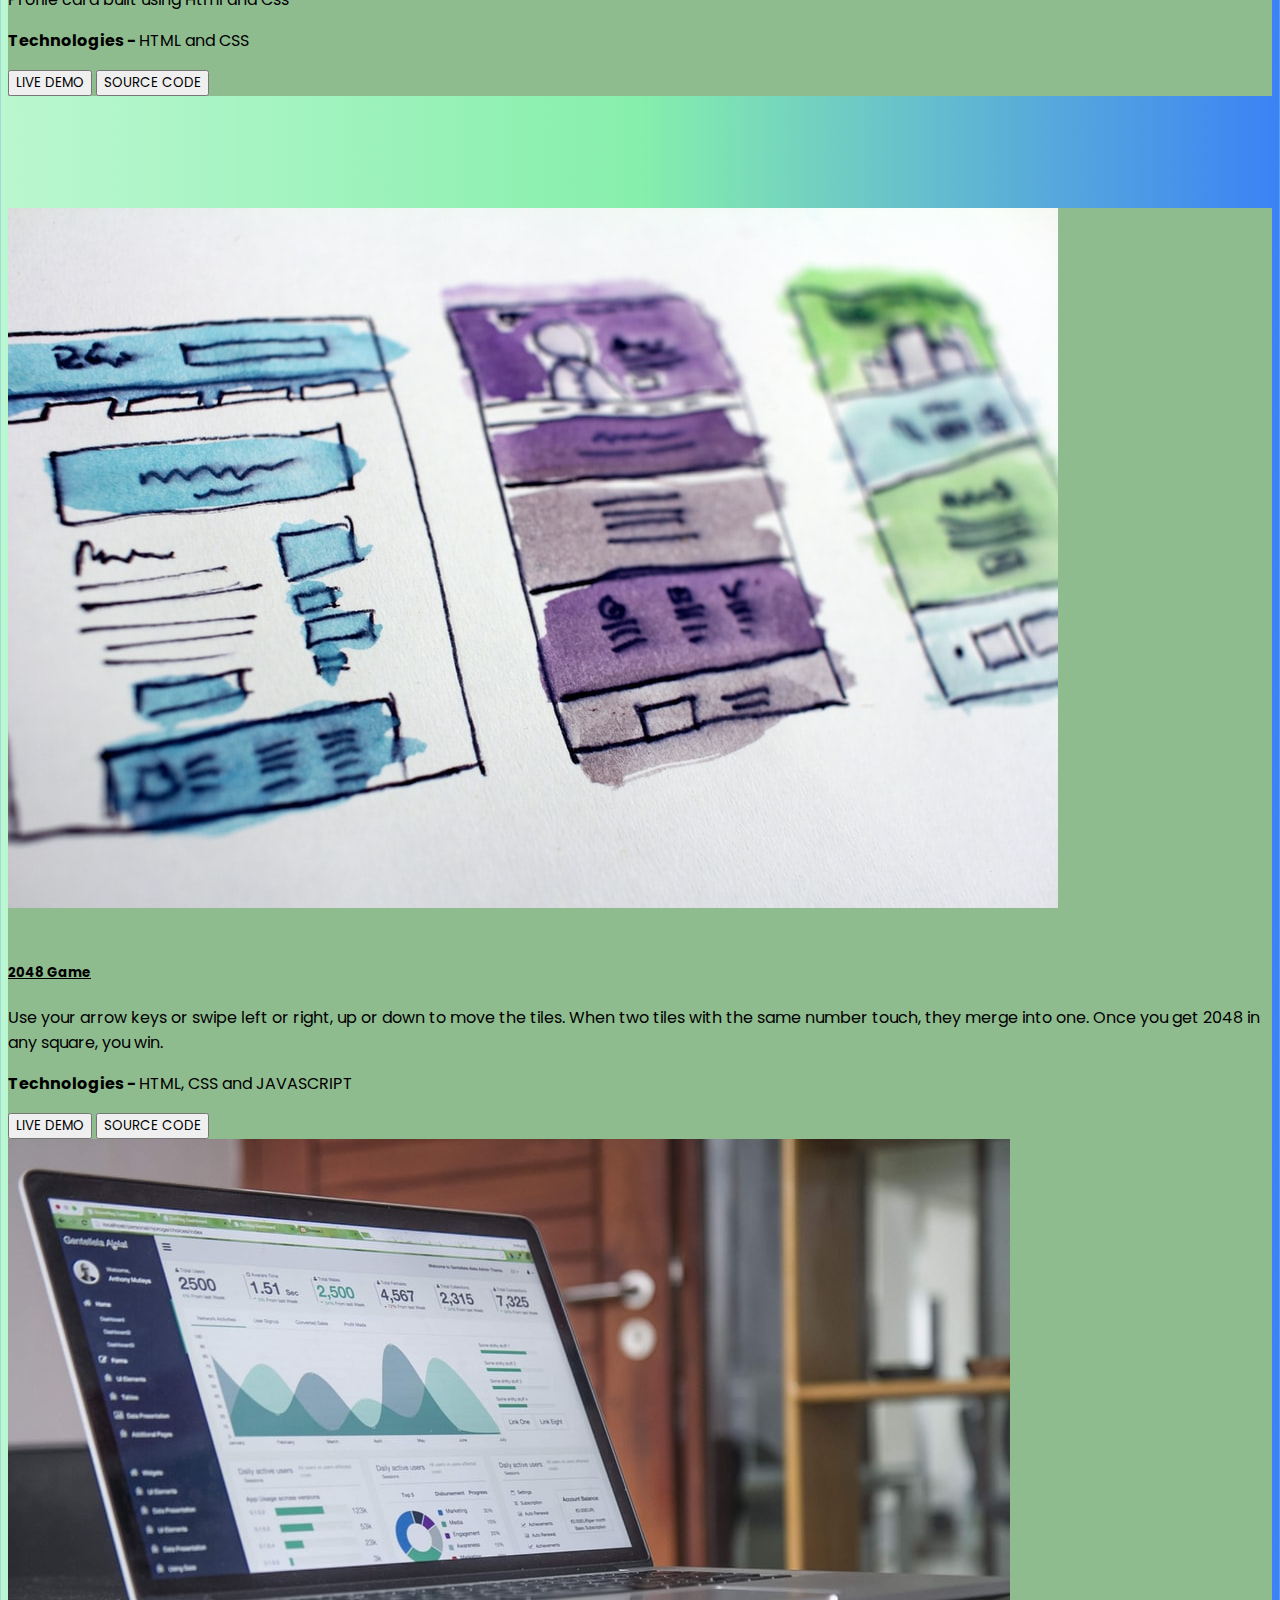
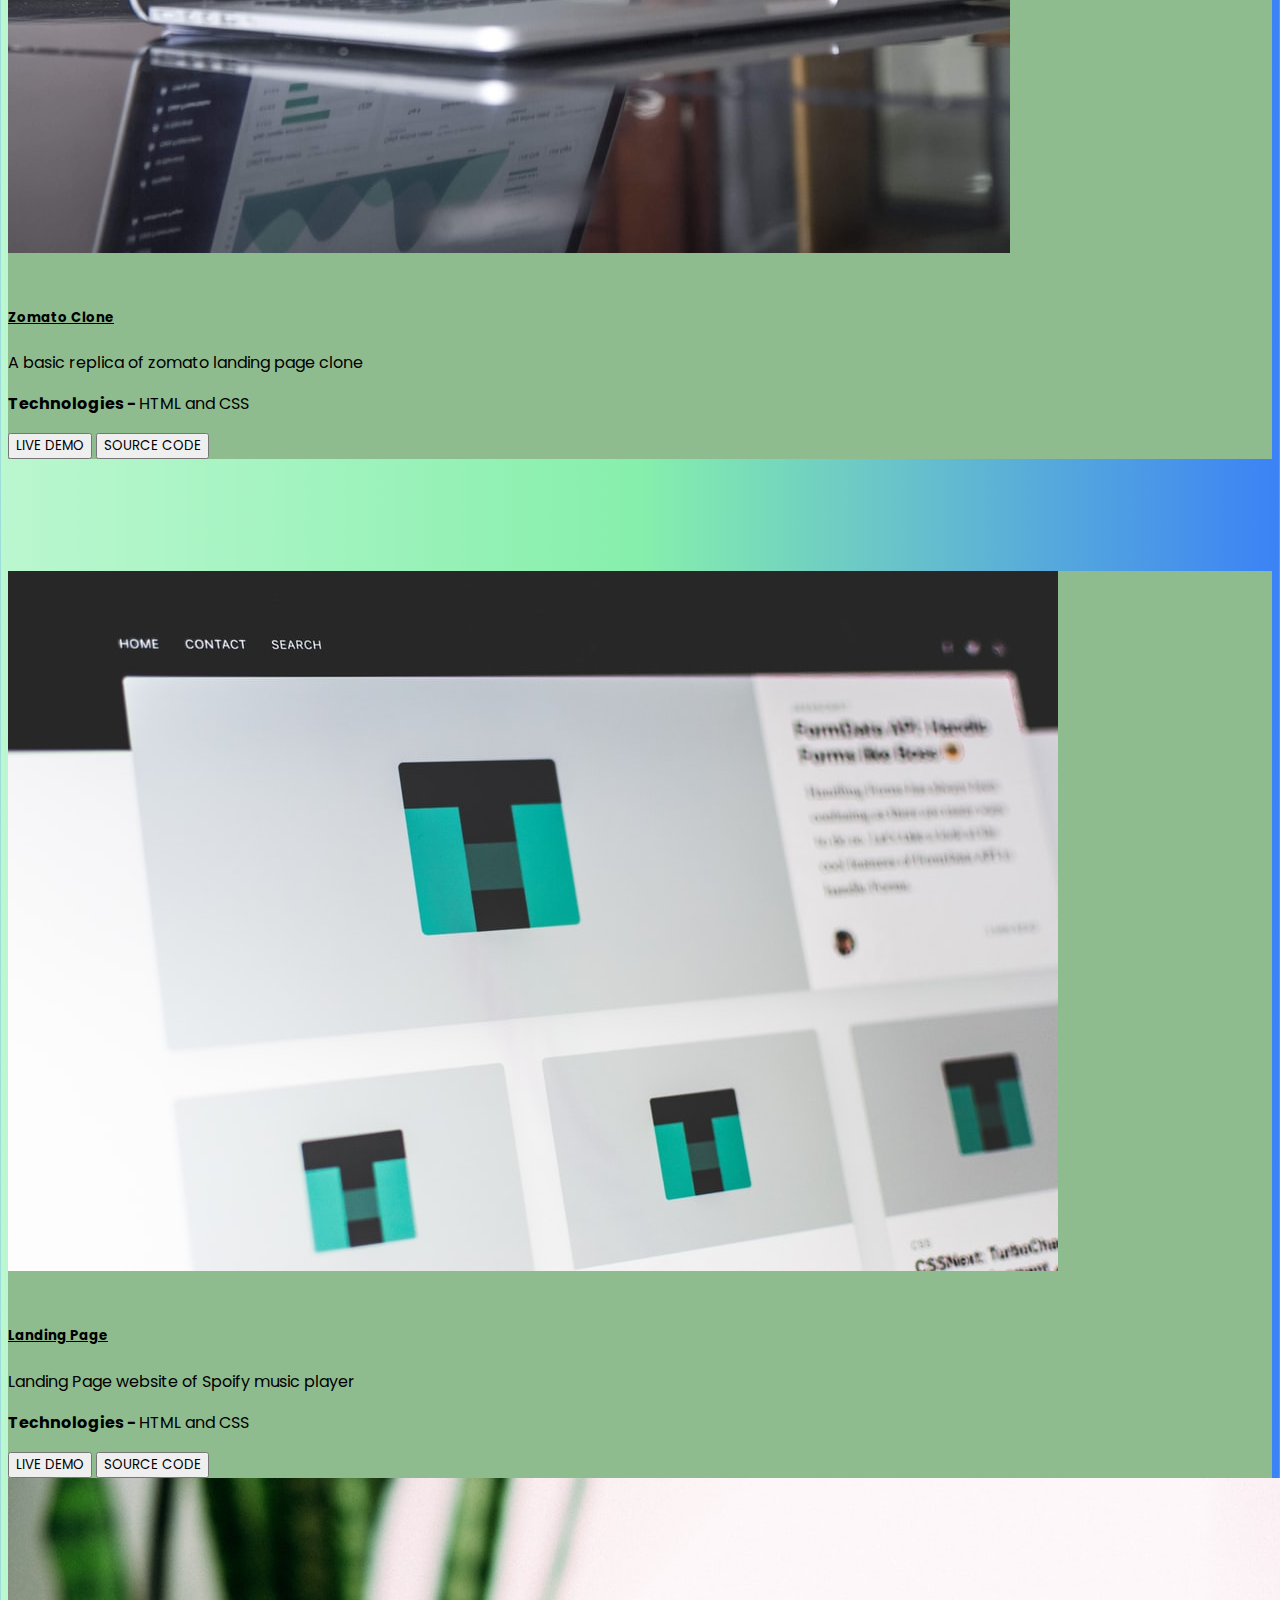
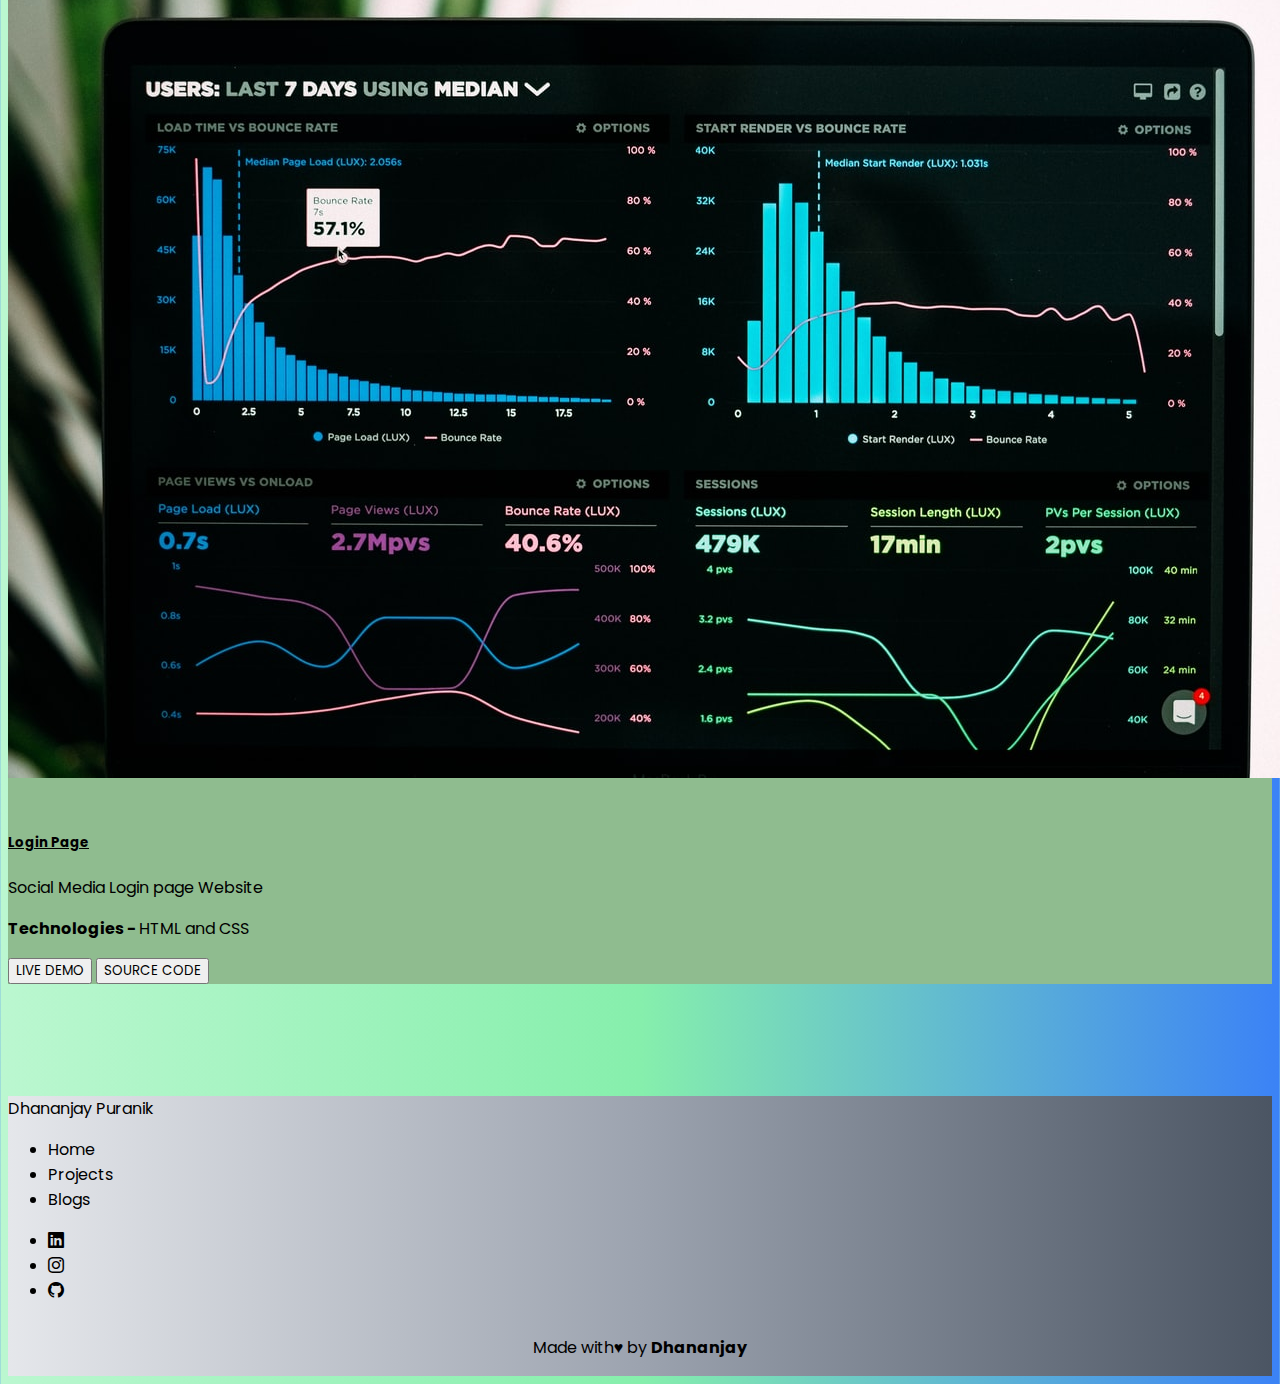
==== commit ea91d02e: "some changes" ====
--- a/projects.html
+++ b/projects.html
@@ -58,11 +58,8 @@
                             <div class="col-md-8">
                                 <div class="card-body">
                                     <h5 class="card-title">Task Manager</h5>
-                                    <p class="card-text">Lorem ipsum, dolor sit amet consectetur adipisicing elit.
-                                        Minima corporis fugiat provident cupiditate voluptate incidunt nisi ad
-                                        molestiae, soluta tenetur. Lorem ipsum dolor sit amet consectetur adipisicing
-                                        elit. Sed, obcaecati?</p>
-                                    <p>Lorem, ipsum dolor sit amet consectetur adipisicing elit. Eligendi, itaque!</p>
+                                    <p class="card-text">Task Manager App to manage task and delete once completed</p>
+                                    <p><b>Technologies - </b>HTML and CSS</p>
                                     <a href="https://task-manager-page.netlify.app" target="_blank">
                                         <button type="button"
                                             class="btn btn-light border border-secondary border-2">LIVE
@@ -75,6 +72,85 @@
                         </div>
                     </div>
                 </div>
+                    <div class="col-12">
+                        <div class="card mb-3 card-courousel" style="max-width: 100%;">
+                            <div class="row g-0">
+                                <div class="col-md-4 d-flex align-items-center">
+                                    <img src="./media/project-2.png" class="img-fluid rounded-start" alt="...">
+                                </div>
+                                <div class="col-md-8">
+                                    <div class="card-body">
+                                        <h5 class="card-title">Calculator</h5>
+                                        <p class="card-text">Functional Calculator to perform mathematical operations</p>
+                                        <p><b>Technologies - </b>HTML,CSS and JAVASCRIPT</p>
+                                        <a href="https://github.com/dhananjayp8/Calculator-Javasript" target="_blank">
+                                            <button type="button"
+                                                class="btn btn-light border border-secondary border-2">LIVE
+                                                DEMO</button></a>
+                                        <a href="https://github.com/dhananjayp8/Calculator-Javasript" target="_blank">
+                                            <button type="button" class="btn btn-dark">SOURCE CODE</button>
+                                        </a>
+                                    </div>
+                                </div>
+                            </div>
+                        </div>
+                    </div>
+            </div>
+        </section>
+
+        <section class="project-2 my-5">
+            <div class="row">
+                <div class="col-12">
+                    <div class="card mb-3 card-courousel" style="max-width: 100%;">
+                        <div class="row g-0">
+                            <div class="col-md-4 d-flex align-items-center">
+                                <img src="./media/project-3.png" class="img-fluid rounded-start" alt="...">
+                            </div>
+                            <div class="col-md-8">
+                                <div class="card-body">
+                                    <h5 class="card-title">Form Validation</h5>
+                                    <p class="card-text">Form Validation where every input field is validated using Javascript</p>
+                                    <p><b>Technologies - </b>HTML,CSS and JAVASCRIPT</p>
+                                    <a href="https://socialmedia-form-validation-page.netlify.app" target="_blank">
+                                        <button type="button"
+                                            class="btn btn-light border border-secondary border-2">LIVE
+                                            DEMO</button></a>
+                                    <a href="https://github.com/dhananjayp8/social-form-validation" target="_blank">
+                                        <button type="button" class="btn btn-dark">SOURCE CODE</button>
+                                    </a>
+                                </div>
+                            </div>
+                        </div>
+                    </div>
+                </div>
+                <div class="col-12">
+                    <div class="card mb-3 card-courousel" style="max-width: 100%;">
+                        <div class="row g-0">
+                            <div class="col-md-4 d-flex align-items-center">
+                                <img src="./media/project-4.png" class="img-fluid rounded-start" alt="...">
+                            </div>
+                            <div class="col-md-8">
+                                <div class="card-body">
+                                    <h5 class="card-title">Tic Tac Toe</h5>
+                                    <p class="card-text">Tic-tac-toe, noughts and crosses, or Xs and Os is a paper-and-pencil game for two players who take turns marking the spaces in a three-by-three grid with X or O.</p>
+                                    <p><b>Technologies - </b>HTML,CSS and JAVASCRIPT</p>
+                                    <a href="https://tic-tac-toe-gamepage.netlify.app" target="_blank">
+                                        <button type="button"
+                                            class="btn btn-light border border-secondary border-2">LIVE
+                                            DEMO</button></a>
+                                    <a href="https://github.com/dhananjayp8/Tic-Tac-Toe" target="_blank">
+                                        <button type="button" class="btn btn-dark">SOURCE CODE</button>
+                                    </a>
+                                </div>
+                            </div>
+                        </div>
+                    </div>
+                </div>
+            </div>
+        </section>
+
+        <section class="project-3 my-5">
+            <div class="row">
                 <div class="col-12">
                     <div class="card mb-3 card-courousel" style="max-width: 100%;">
                         <div class="row g-0">
@@ -83,99 +159,8 @@
                             </div>
                             <div class="col-md-8">
                                 <div class="card-body">
-                                    <h5 class="card-title">Calculator</h5>
-                                    <p class="card-text">Lorem ipsum, dolor sit amet consectetur adipisicing elit.
-                                        Minima corporis fugiat provident cupiditate voluptate incidunt nisi ad
-                                        molestiae, soluta tenetur. Lorem ipsum dolor sit amet consectetur adipisicing
-                                        elit. Sed, obcaecati?</p>
-                                    <p>Lorem, ipsum dolor sit amet consectetur adipisicing elit. Eligendi, itaque!</p>
-                                    <a href="https://github.com/dhananjayp8/Calculator-Javasript" target="_blank">
-                                        <button type="button"
-                                            class="btn btn-light border border-secondary border-2">LIVE
-                                            DEMO</button></a>
-                                    <a href="https://github.com/dhananjayp8/Calculator-Javasript" target="_blank">
-                                        <button type="button" class="btn btn-dark">SOURCE CODE</button>
-                                    </a>
-                                </div>
-                            </div>
-                        </div>
-                    </div>
-                </div>
-            </div>
-        </section>
-
-        <section class="project-2 my-5">
-            <div class="row">
-                <div class="col-12">
-                    <div class="card mb-3 card-courousel" style="max-width: 100%;">
-                        <div class="row g-0">
-                            <div class="col-md-4 d-flex align-items-center">
-                                <img src="./media/project-3.png" class="img-fluid rounded-start" alt="...">
-                            </div>
-                            <div class="col-md-8">
-                                <div class="card-body">
-                                    <h5 class="card-title">Form Validation</h5>
-                                    <p class="card-text">Lorem ipsum, dolor sit amet consectetur adipisicing elit.
-                                        Minima corporis fugiat provident cupiditate voluptate incidunt nisi ad
-                                        molestiae, soluta tenetur. Lorem ipsum dolor sit amet consectetur adipisicing
-                                        elit. Sed, obcaecati?</p>
-                                    <p>Lorem, ipsum dolor sit amet consectetur adipisicing elit. Eligendi, itaque!</p>
-                                    <a href="https://socialmedia-form-validation-page.netlify.app" target="_blank">
-                                        <button type="button"
-                                            class="btn btn-light border border-secondary border-2">LIVE
-                                            DEMO</button></a>
-                                    <a href="https://github.com/dhananjayp8/social-form-validation" target="_blank">
-                                        <button type="button" class="btn btn-dark">SOURCE CODE</button>
-                                    </a>
-                                </div>
-                            </div>
-                        </div>
-                    </div>
-                </div>
-                <div class="col-12">
-                    <div class="card mb-3 card-courousel" style="max-width: 100%;">
-                        <div class="row g-0">
-                            <div class="col-md-4 d-flex align-items-center">
-                                <img src="./media/project-4.png" class="img-fluid rounded-start" alt="...">
-                            </div>
-                            <div class="col-md-8">
-                                <div class="card-body">
-                                    <h5 class="card-title">Tic Tac Toe</h5>
-                                    <p class="card-text">Lorem ipsum, dolor sit amet consectetur adipisicing elit.
-                                        Minima corporis fugiat provident cupiditate voluptate incidunt nisi ad
-                                        molestiae, soluta tenetur. Lorem ipsum dolor sit amet consectetur adipisicing
-                                        elit. Sed, obcaecati?</p>
-                                    <p>Lorem, ipsum dolor sit amet consectetur adipisicing elit. Eligendi, itaque!</p>
-                                    <a href="https://tic-tac-toe-gamepage.netlify.app" target="_blank">
-                                        <button type="button"
-                                            class="btn btn-light border border-secondary border-2">LIVE
-                                            DEMO</button></a>
-                                    <a href="https://github.com/dhananjayp8/Tic-Tac-Toe" target="_blank">
-                                        <button type="button" class="btn btn-dark">SOURCE CODE</button>
-                                    </a>
-                                </div>
-                            </div>
-                        </div>
-                    </div>
-                </div>
-            </div>
-        </section>
-
-        <section class="project-3 my-5">
-            <div class="row">
-                <div class="col-12">
-                    <div class="card mb-3 card-courousel" style="max-width: 100%;">
-                        <div class="row g-0">
-                            <div class="col-md-4 d-flex align-items-center">
-                                <img src="./media/project-2.png" class="img-fluid rounded-start" alt="...">
-                            </div>
-                            <div class="col-md-8">
-                                <div class="card-body">
                                     <h5 class="card-title">Taskmate</h5>
-                                    <p class="card-text">Lorem ipsum, dolor sit amet consectetur adipisicing elit.
-                                        Minima corporis fugiat provident cupiditate voluptate incidunt nisi ad
-                                        molestiae, soluta tenetur. Lorem ipsum dolor sit amet consectetur adipisicing
-                                        elit. Sed, obcaecati?</p>
+                                    <p class="card-text">Taskmate is Task M</p>
                                     <p>Lorem, ipsum dolor sit amet consectetur adipisicing elit. Eligendi, itaque!</p>
                                     <a href="https://task-mate-react-page.netlify.app" target="_blank">
                                         <button type="button"
@@ -198,11 +183,8 @@
                             <div class="col-md-8">
                                 <div class="card-body">
                                     <h5 class="card-title">Profile card</h5>
-                                    <p class="card-text">Lorem ipsum, dolor sit amet consectetur adipisicing elit.
-                                        Minima corporis fugiat provident cupiditate voluptate incidunt nisi ad
-                                        molestiae, soluta tenetur. Lorem ipsum dolor sit amet consectetur adipisicing
-                                        elit. Sed, obcaecati?</p>
-                                    <p>Lorem, ipsum dolor sit amet consectetur adipisicing elit. Eligendi, itaque!</p>
+                                    <p class="card-text">Profile card built using Html and Css</p>
+                                    <p><b>Technologies - </b>HTML and CSS</p>
                                     <a href="https://profilecard-page.netlify.app/" target="_blank">
                                         <button type="button"
                                             class="btn btn-light border border-secondary border-2">LIVE
--- a/style.css
+++ b/style.css
@@ -43,6 +43,13 @@
 .navbar-brand,.nav-link:hover{
     border-bottom:2px solid red;
 }
+.project-head{
+    cursor: pointer;
+
+}
+.card-body{
+    margin-top: 3rem;
+}
 .lastfoot{
     display: flex;
     justify-content: center;
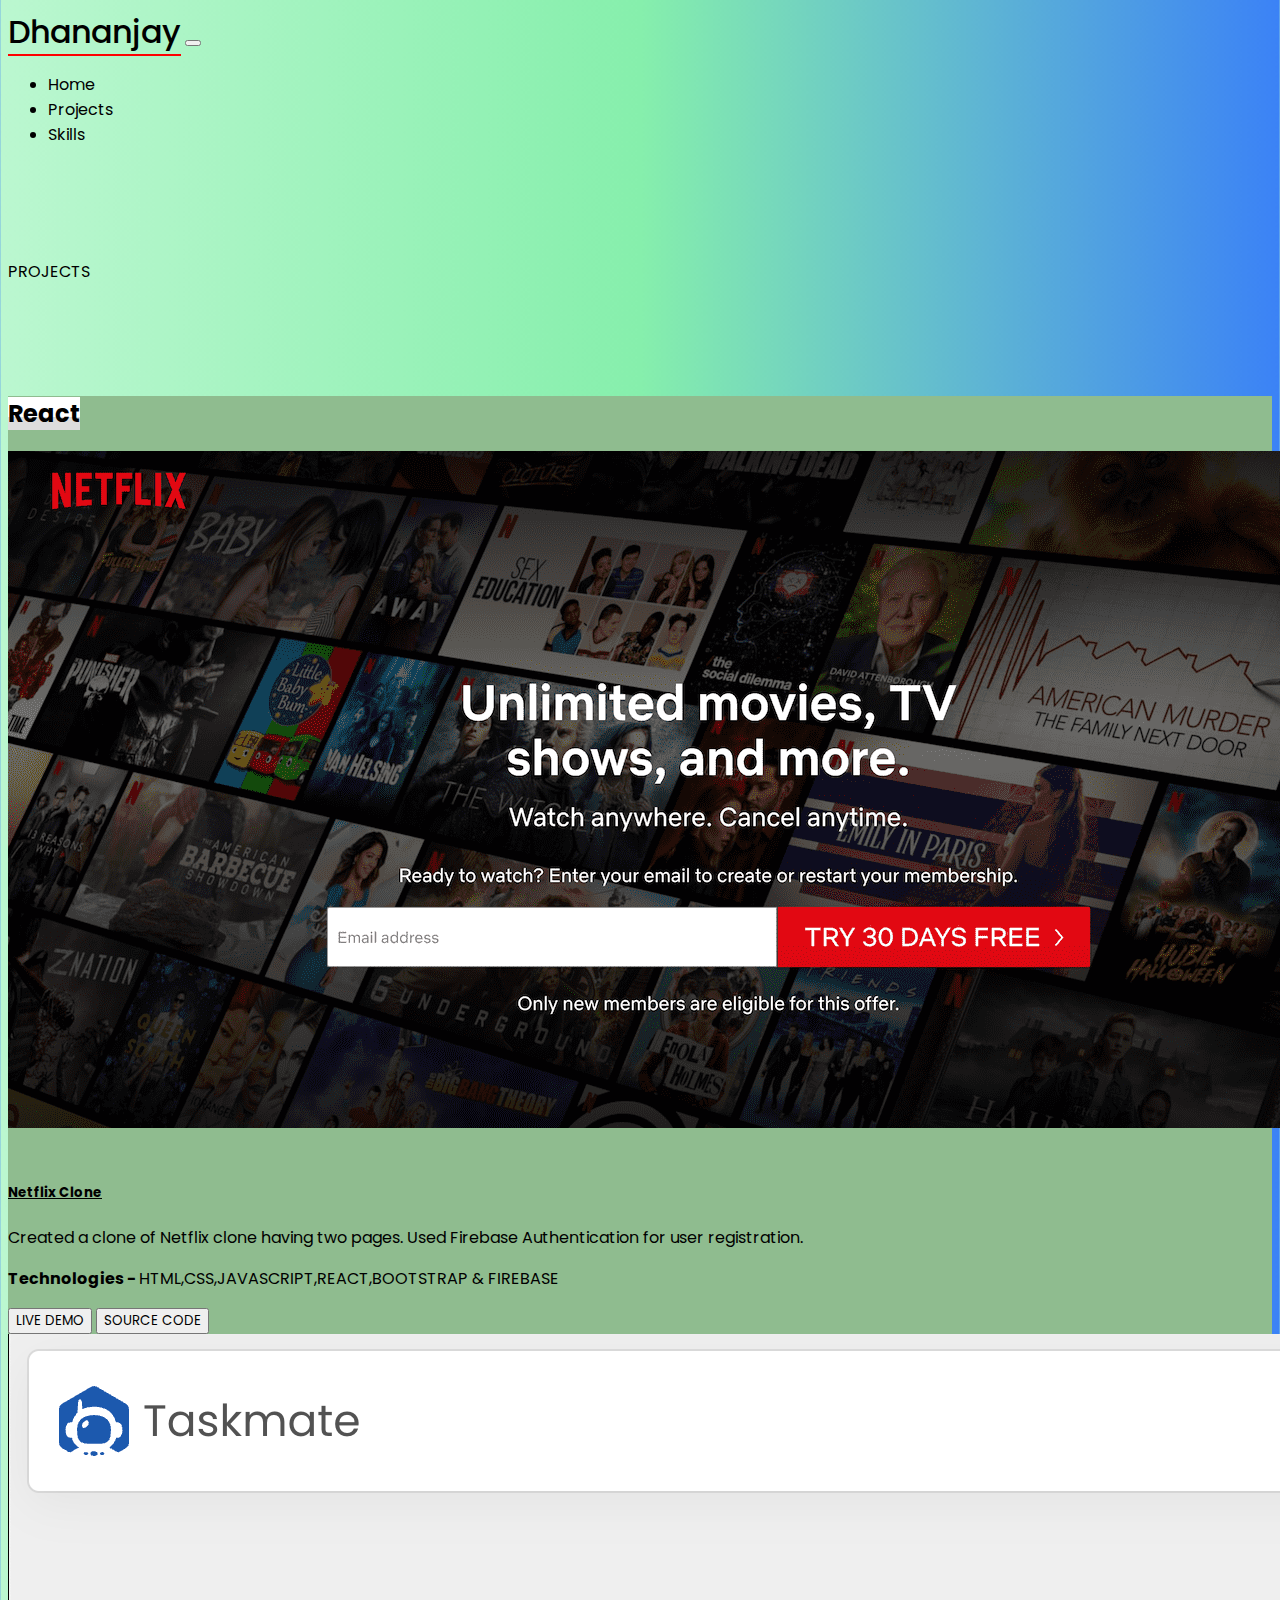
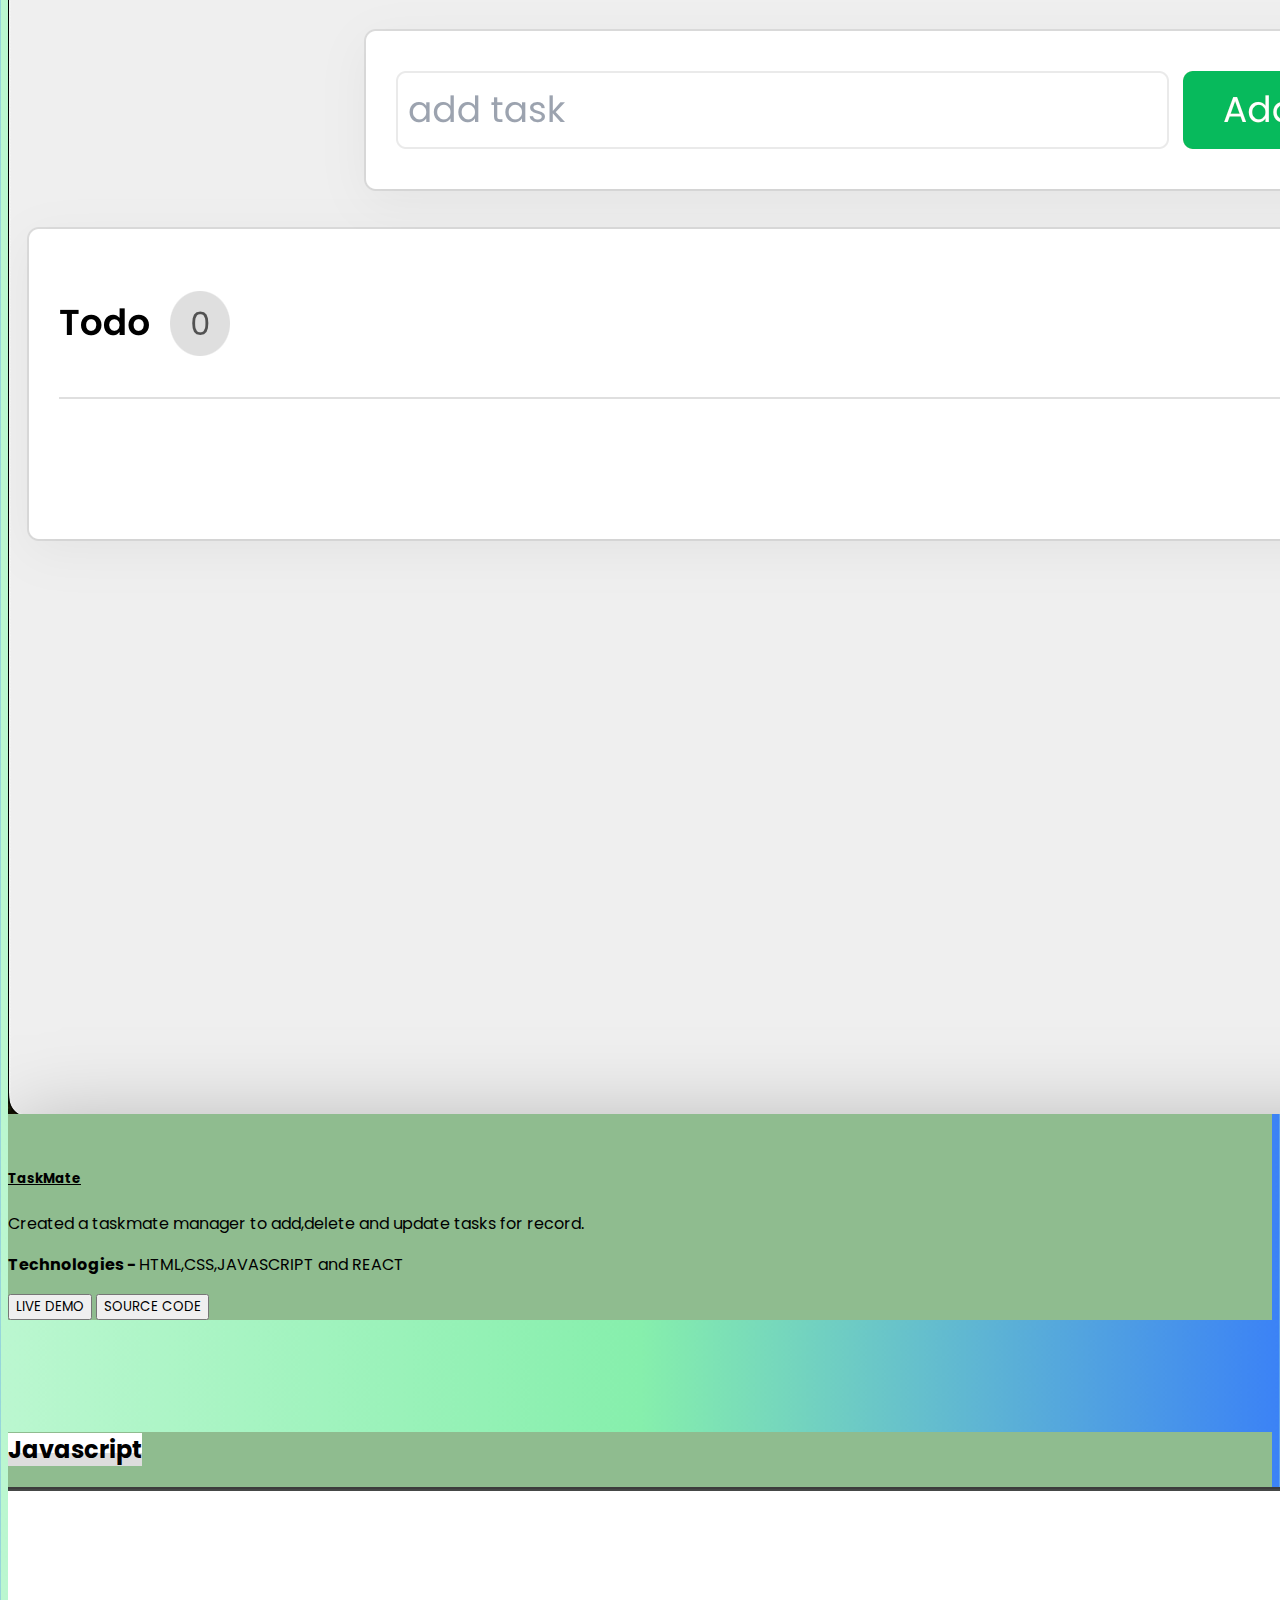
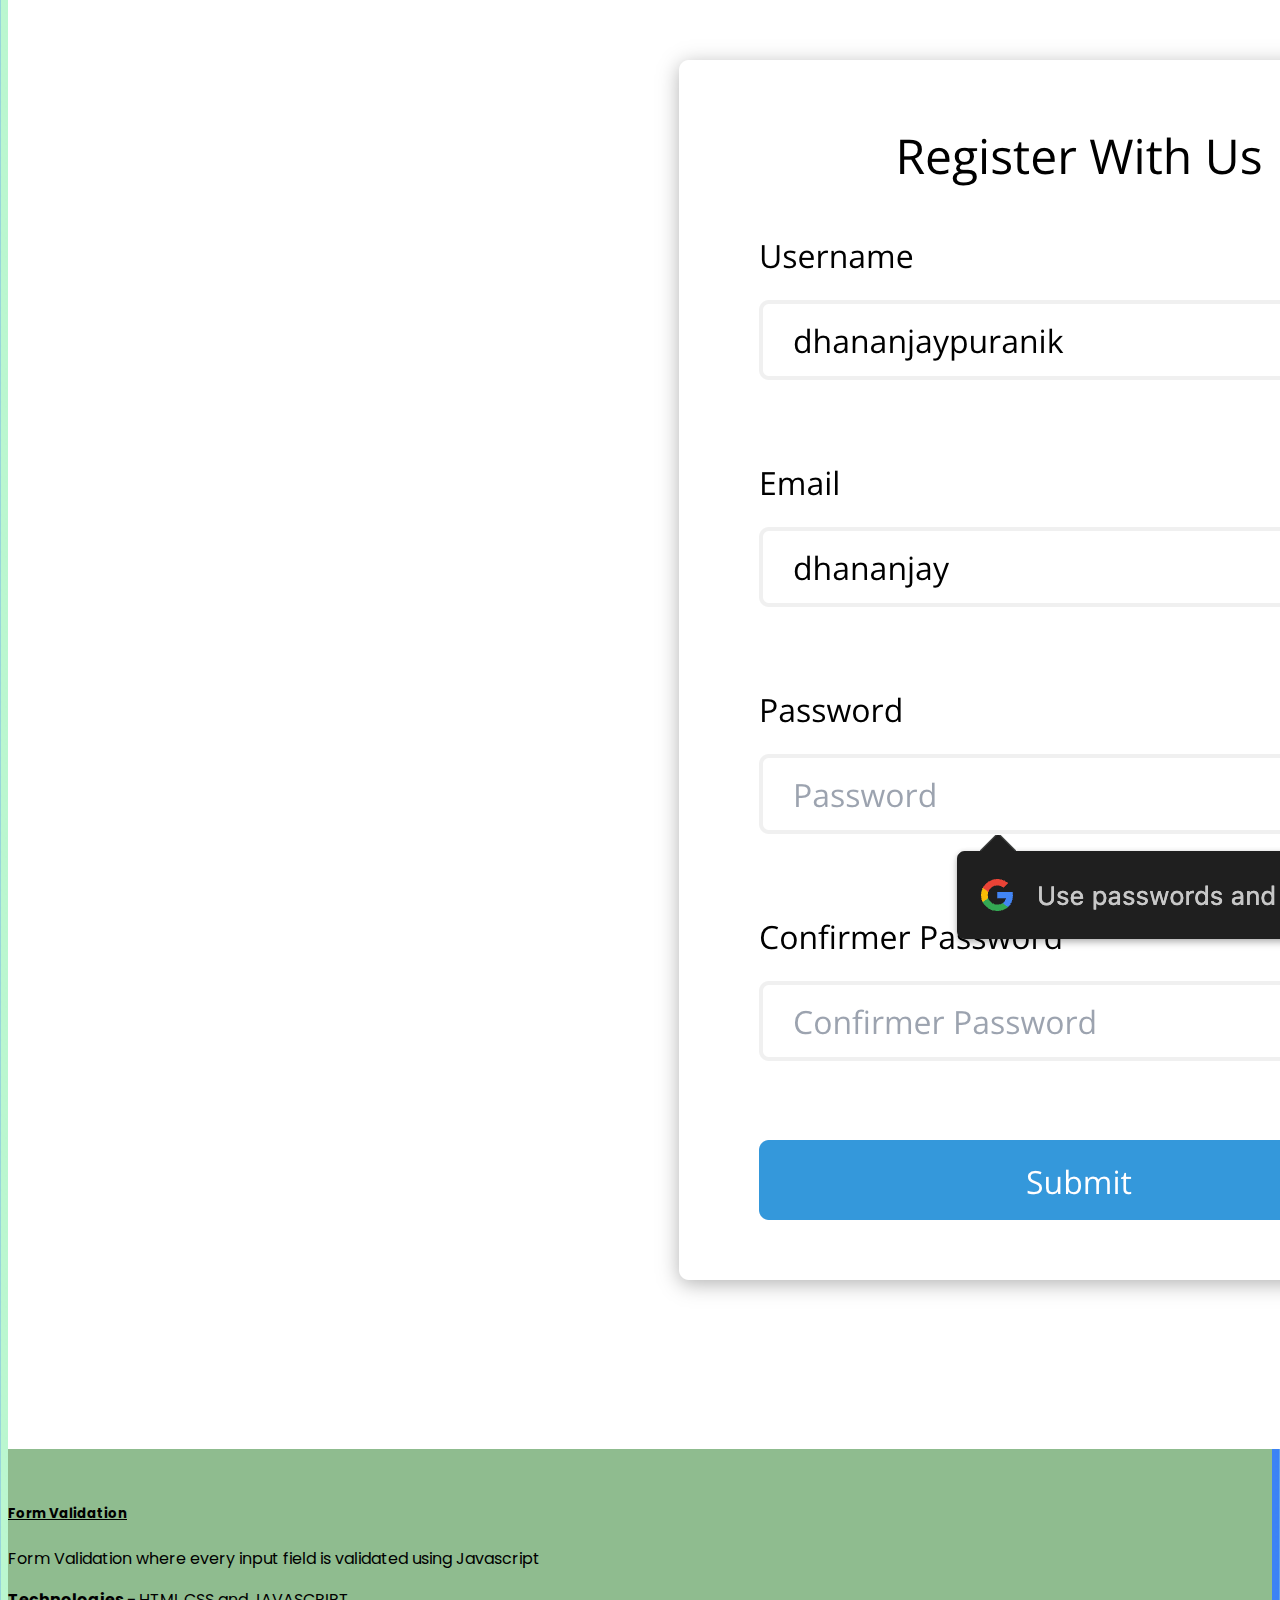
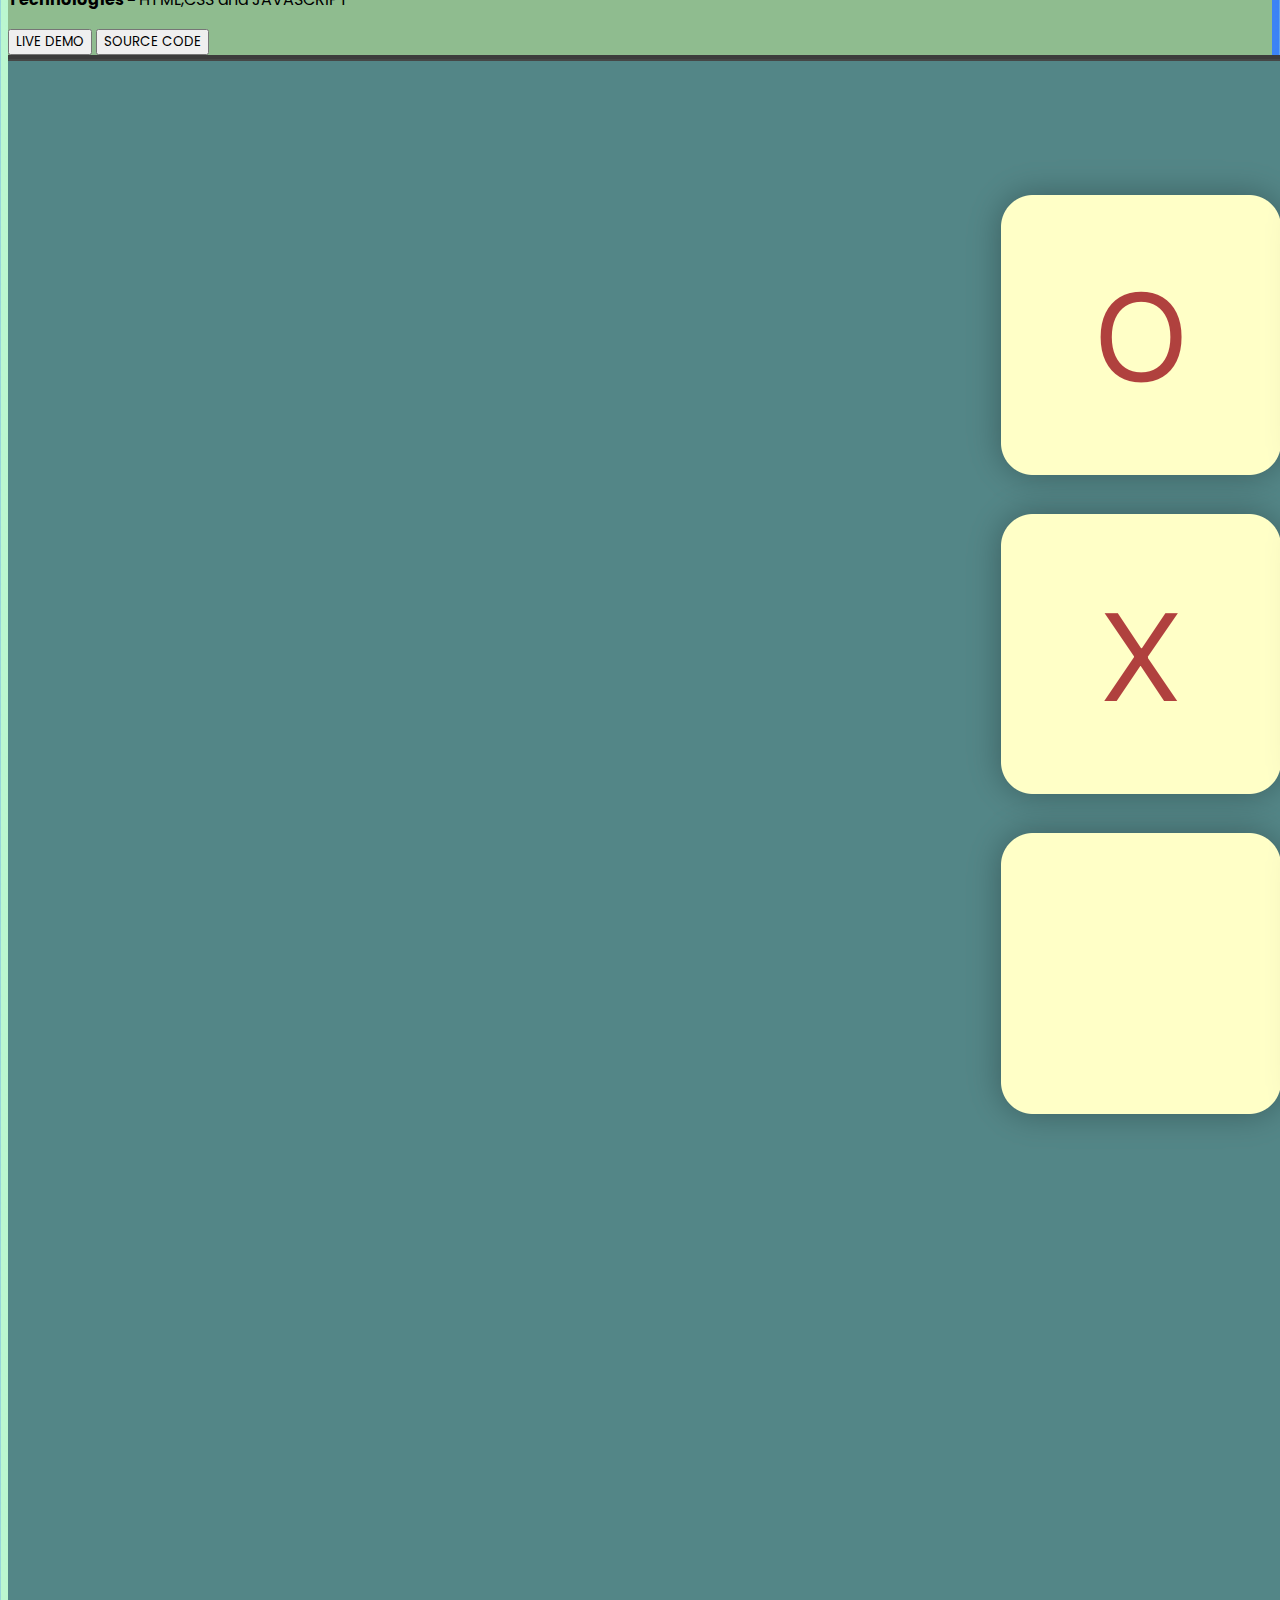
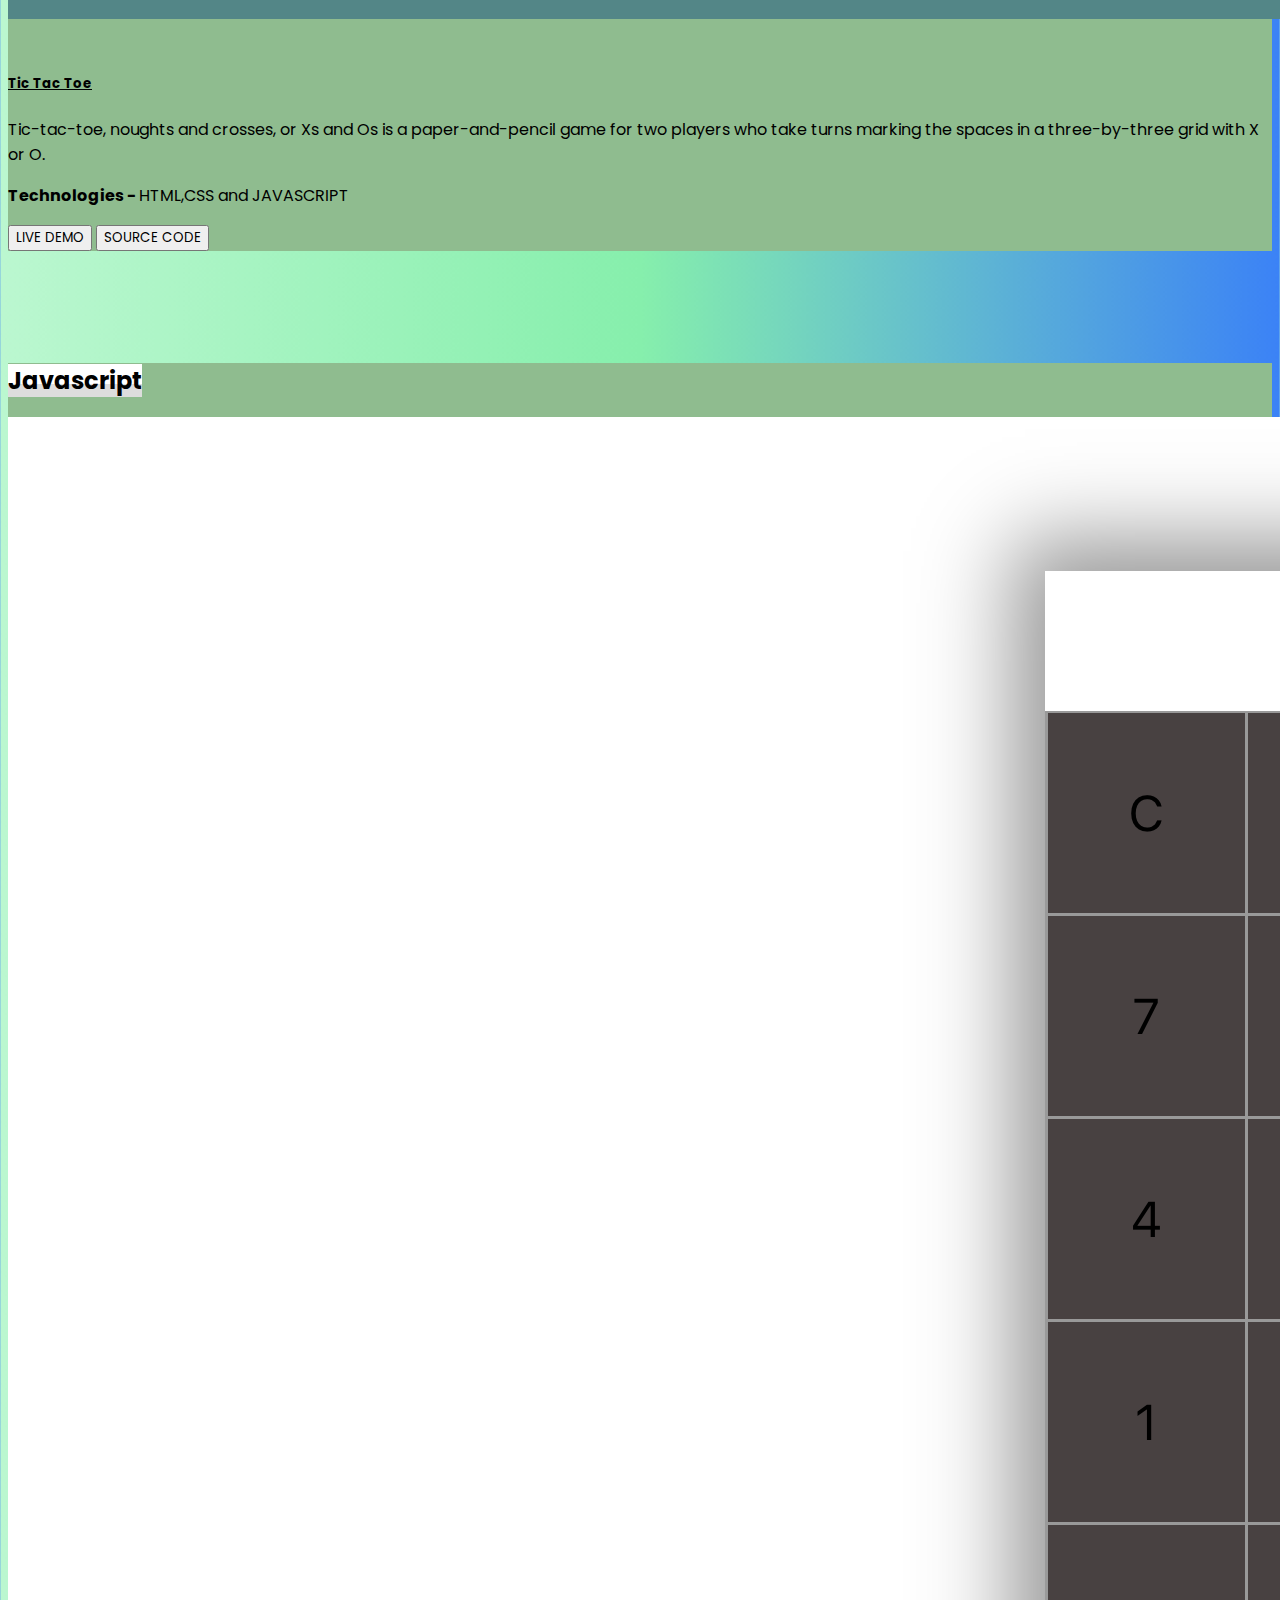
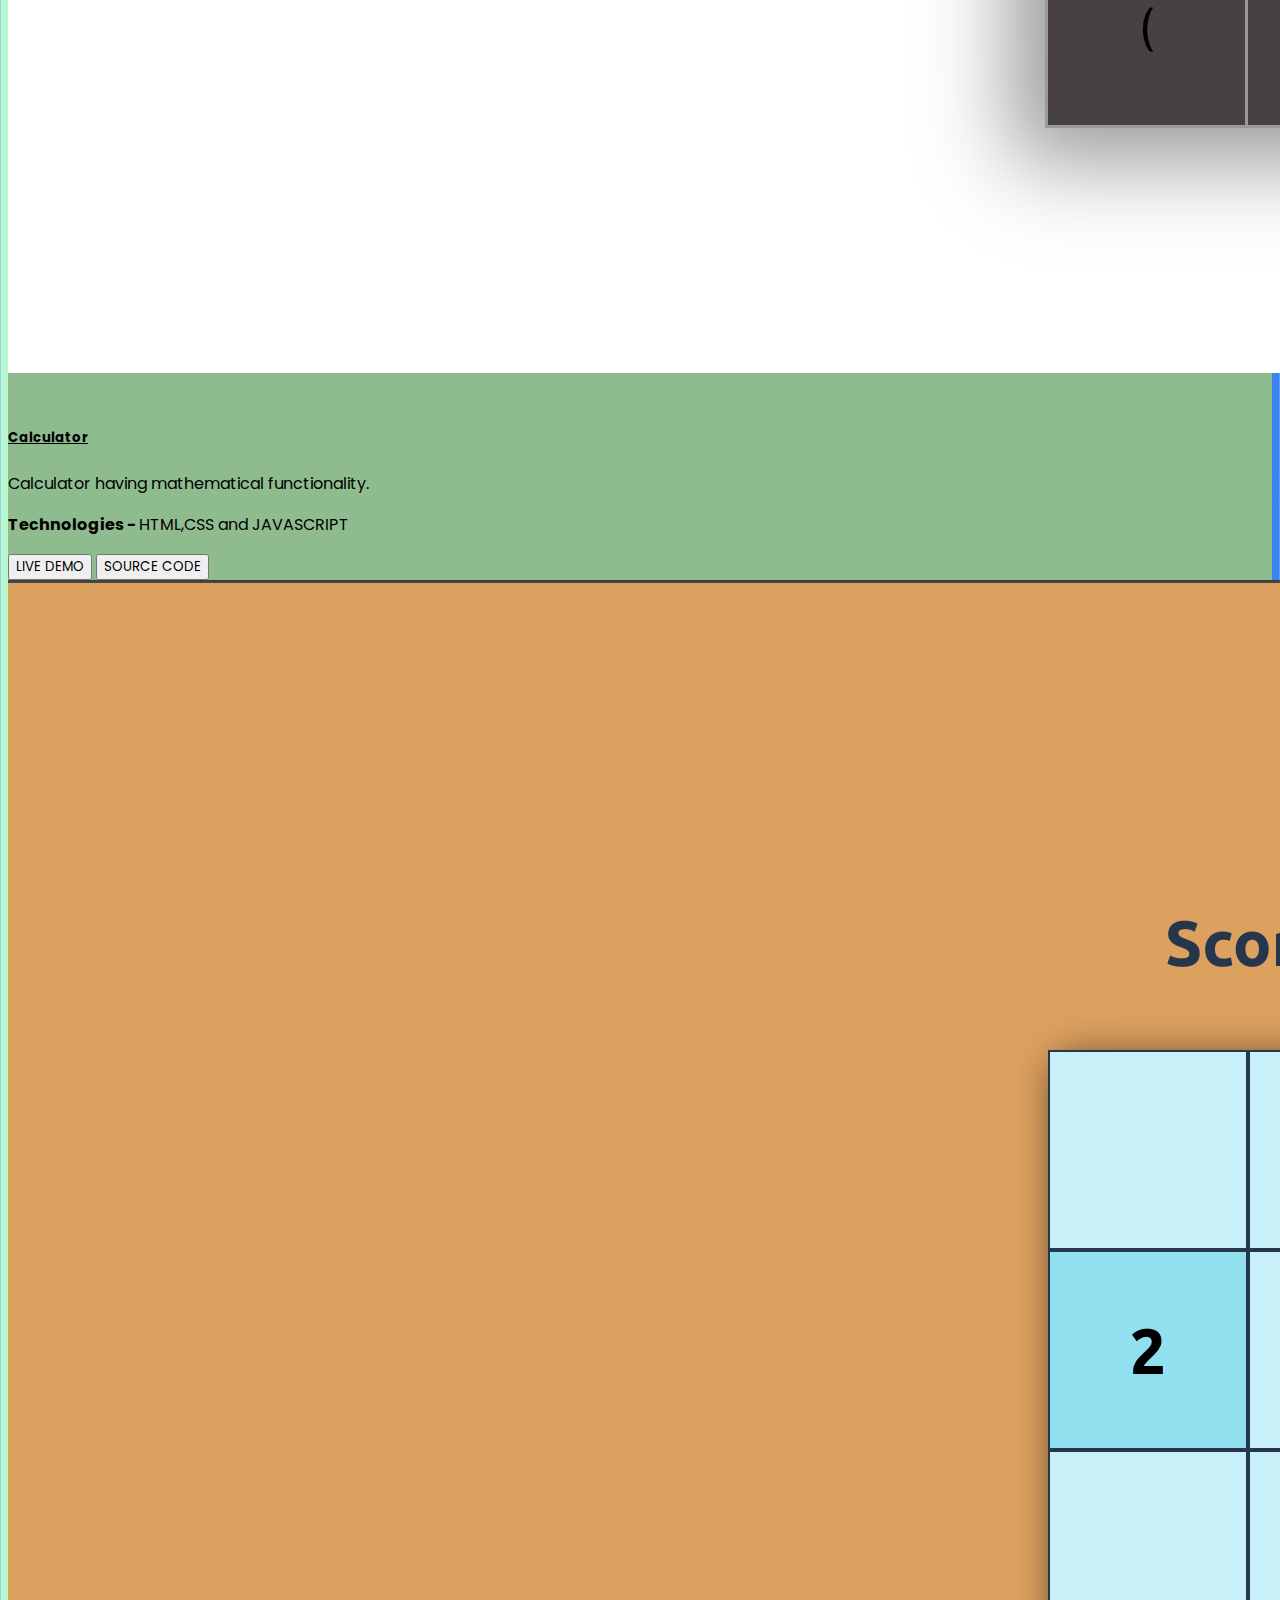
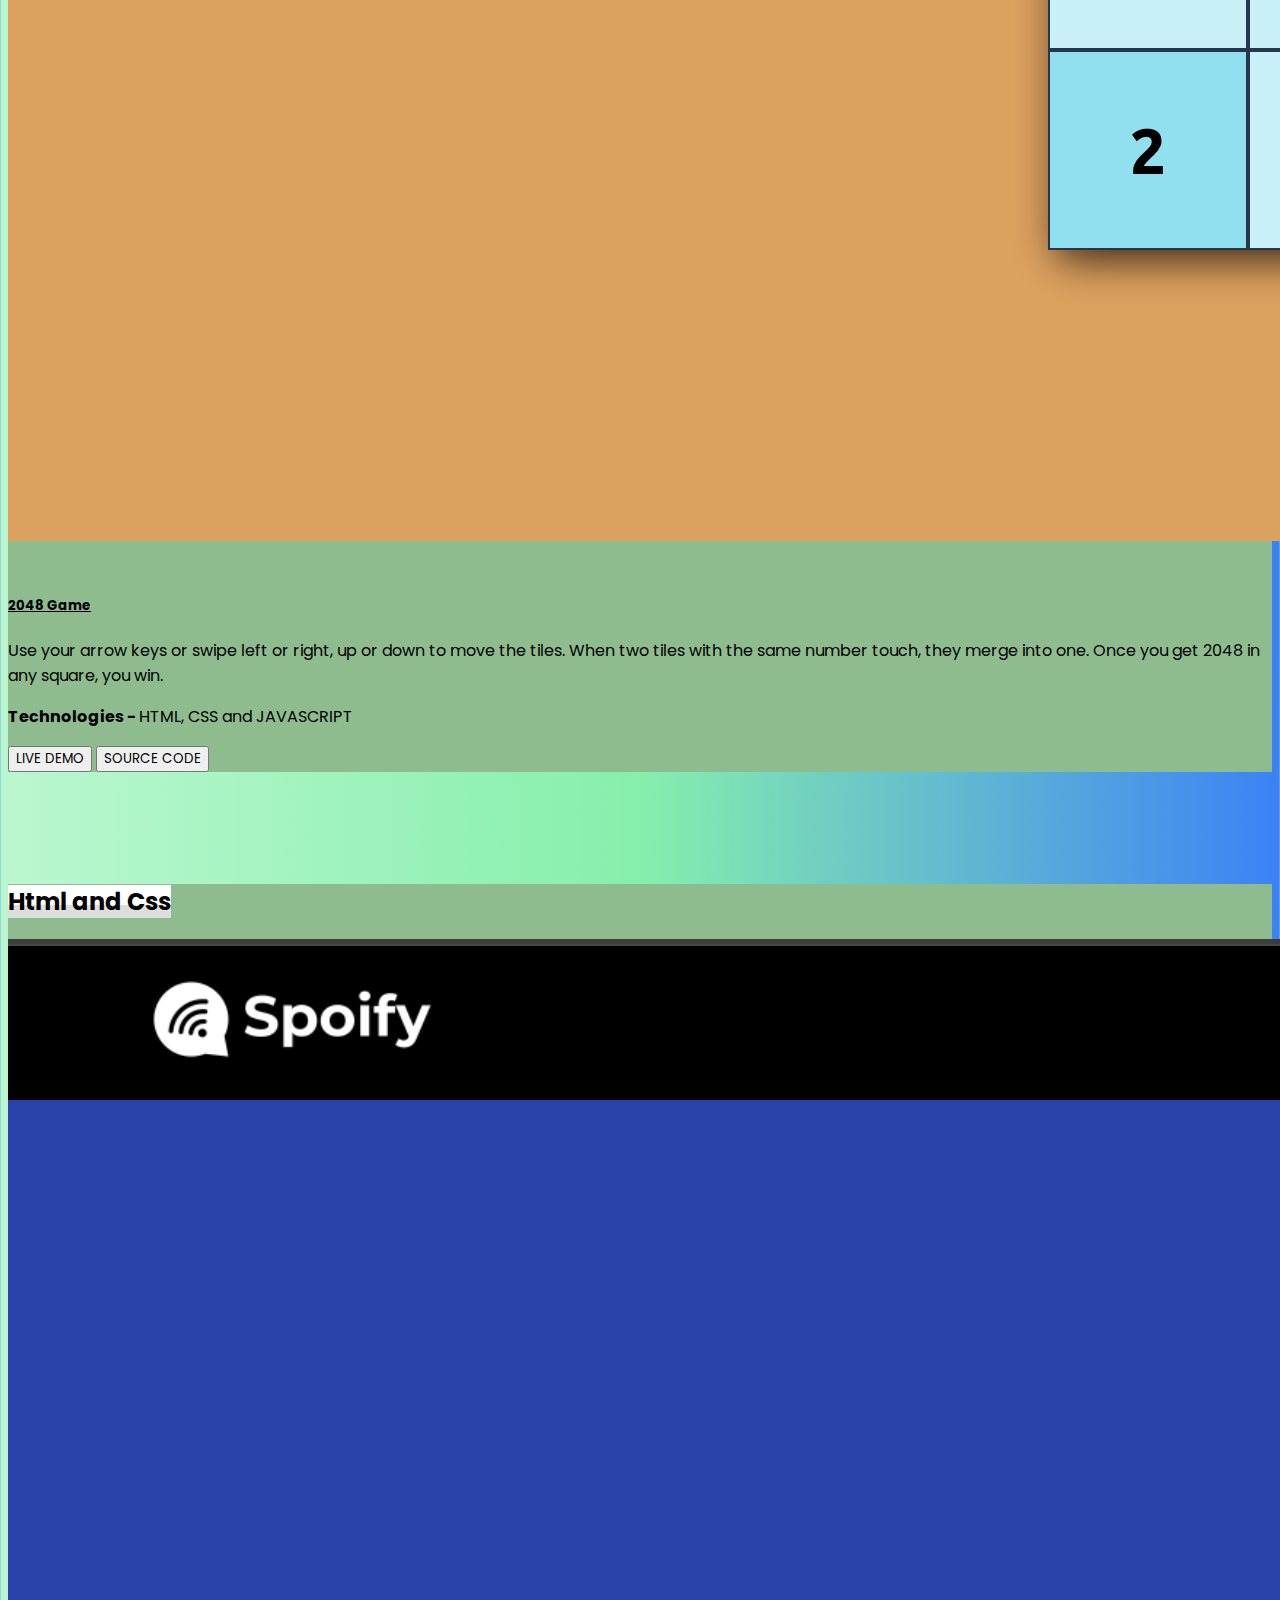
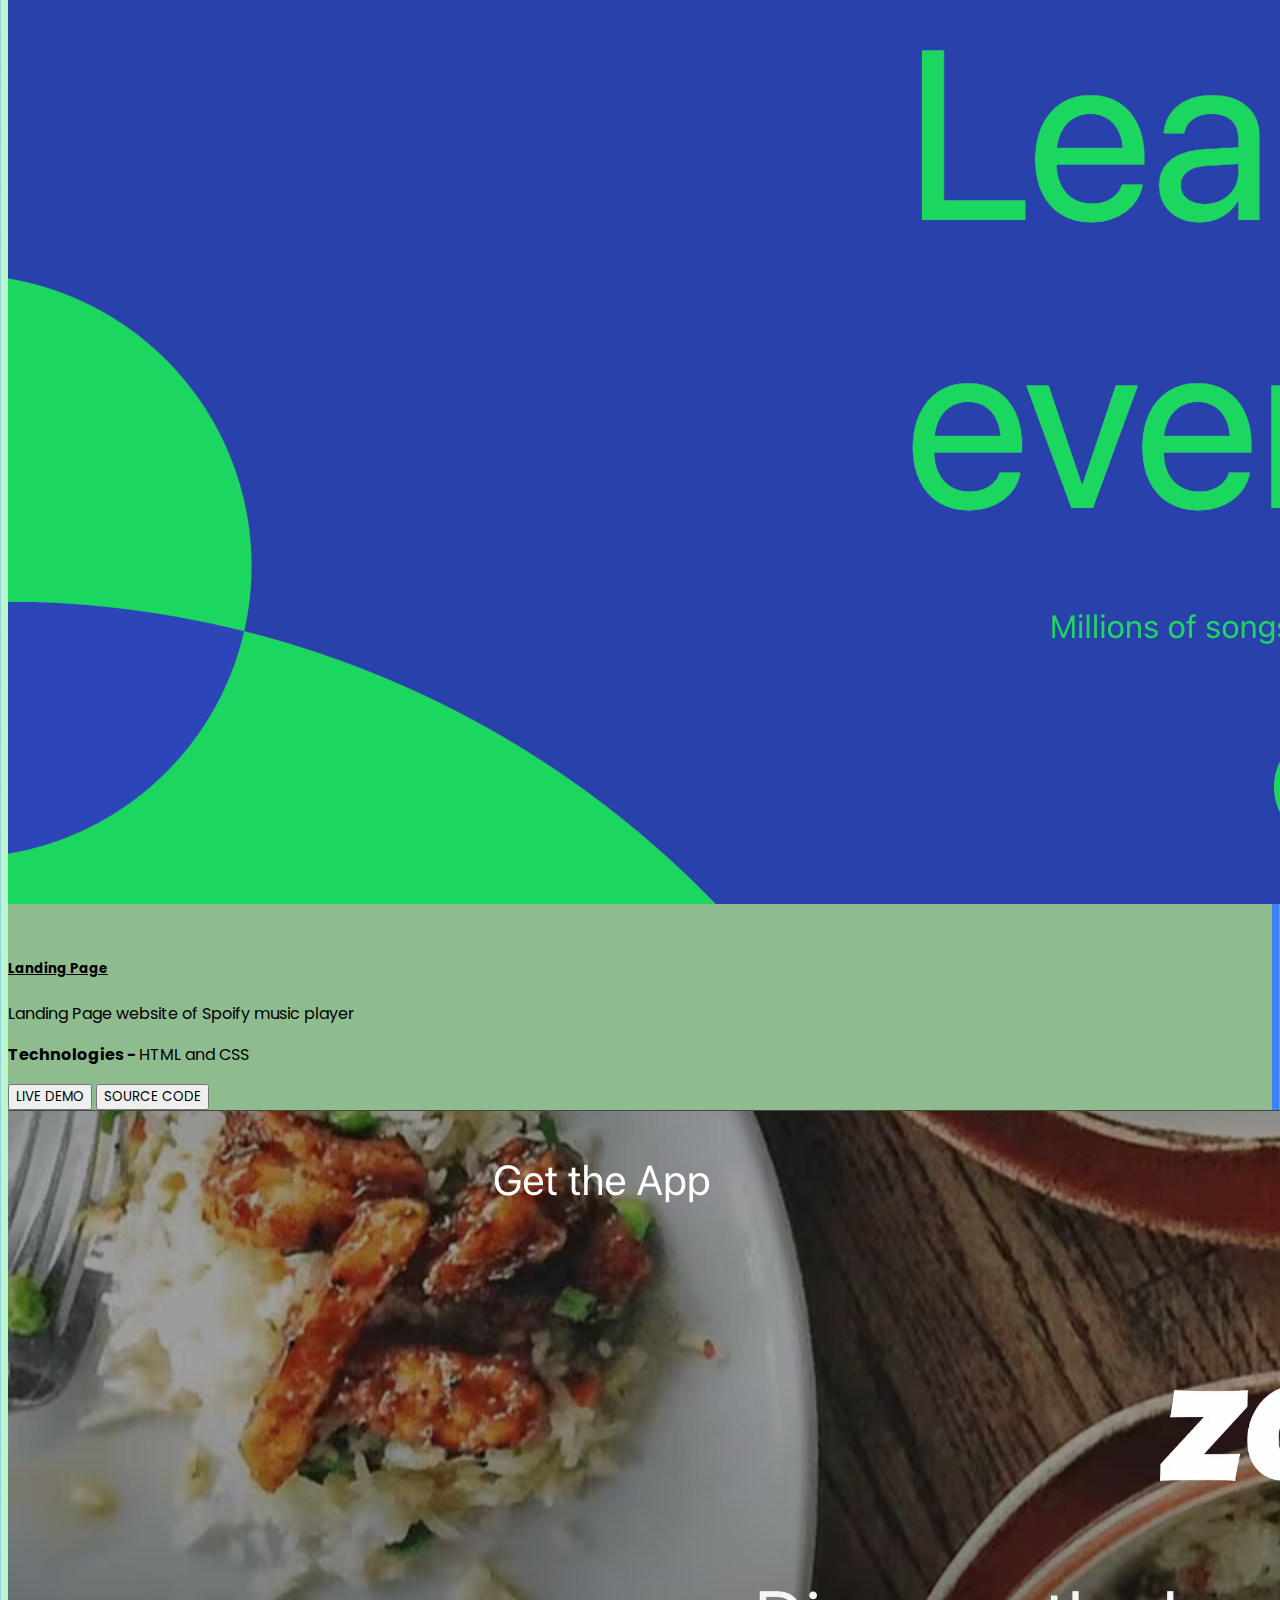
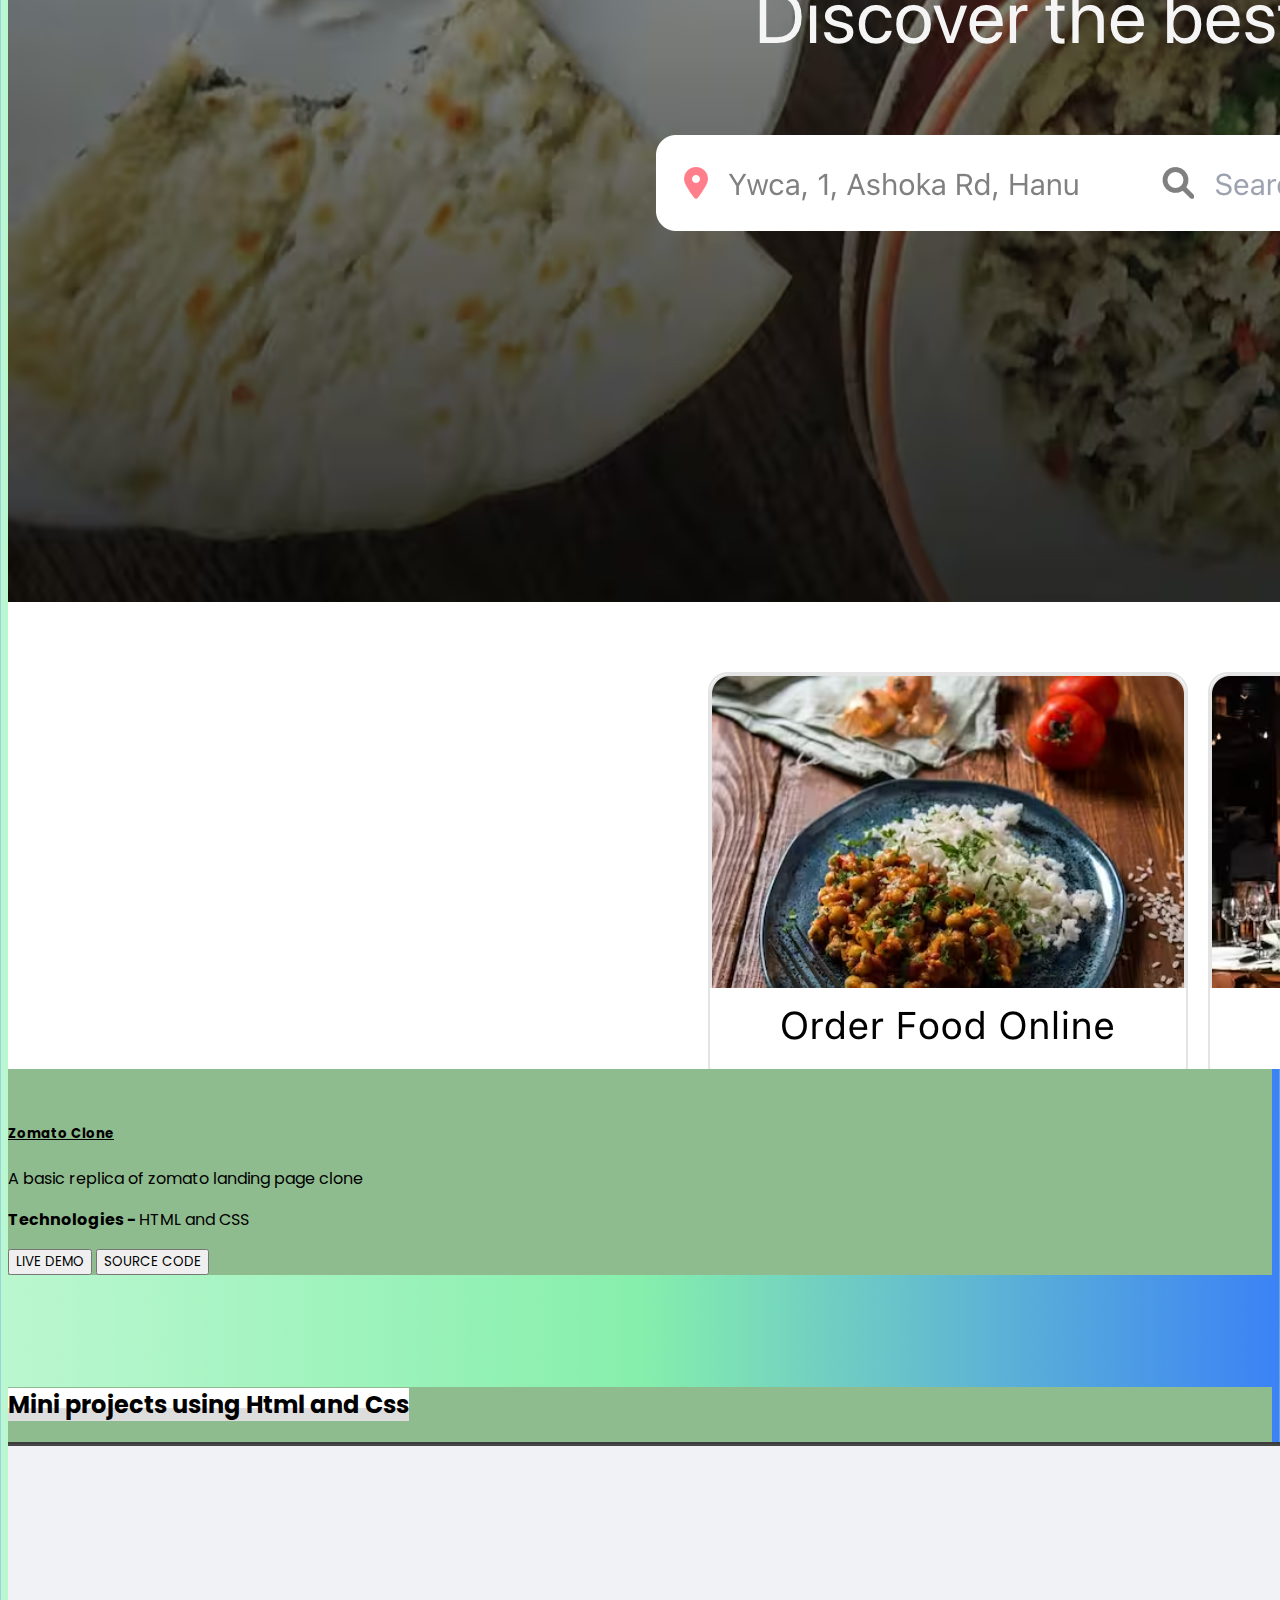
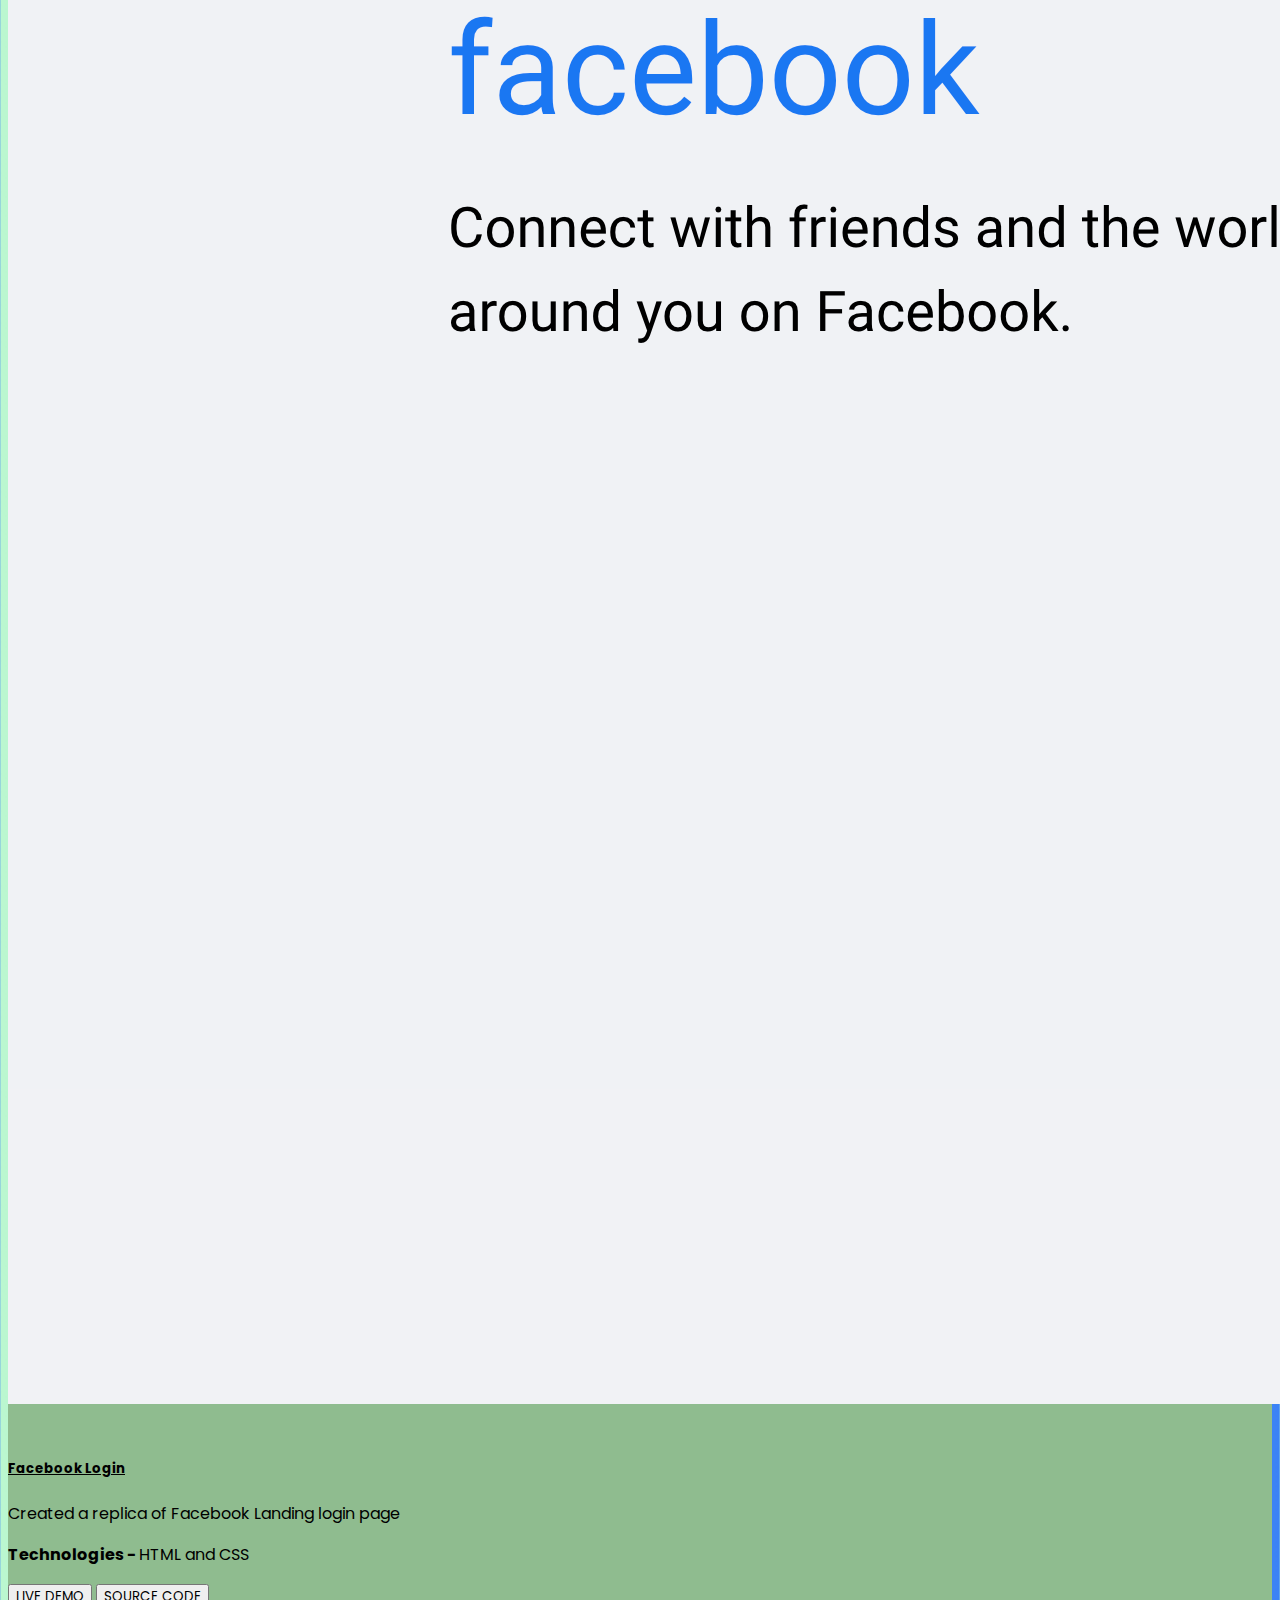
==== commit 2188af51: "first commit" ====
--- a/projects.html
+++ b/projects.html
@@ -32,7 +32,7 @@
                             <a class="nav-link active" aria-current="page" href="./projects.html">Projects</a>
                         </li>
                         <li class="nav-item">
-                            <a class="nav-link" href="#" target="_blank">About</a>
+                            <a class="nav-link" href="./skills.html" target="_blank">Skills</a>
                         </li>
                     </ul>
                 </div>
@@ -49,22 +49,25 @@
 
         <section class="project-1 my-5">
             <div class="row">
-                <div class="col-12">
-                    <div class="card mb-3 card-courousel" style="max-width: 100%;">
-                        <div class="row g-0">
-                            <div class="col-md-4 d-flex align-items-center">
-                                <img src="./media/project-1.png" class="img-fluid rounded-start" alt="...">
-                            </div>
-                            <div class="col-md-8">
-                                <div class="card-body">
-                                    <h5 class="card-title">Task Manager</h5>
-                                    <p class="card-text">Task Manager App to manage task and delete once completed</p>
-                                    <p><b>Technologies - </b>HTML and CSS</p>
-                                    <a href="https://task-manager-page.netlify.app" target="_blank">
-                                        <button type="button"
-                                            class="btn btn-light border border-secondary border-2">LIVE
-                                            DEMO</button></a>
-                                    <a href="https://github.com/dhananjayp8/TaskManager" target="_blank">
+                <div class="col-12 title-head">
+                    <h2 class="mb-4"><span>React</span></h2>
+                </div>
+                <div class="col-12">
+                    <div class="card mb-3 card-courousel" style="max-width: 100%;">
+                        <div class="row g-0">
+                            <div class="col-md-4 d-flex align-items-center">
+                                <img src="./media/netflix-landing.png" class="img-fluid rounded-start" alt="...">
+                            </div>
+                            <div class="col-md-8">
+                                <div class="card-body">
+                                    <h5 class="card-title">Netflix Clone</h5>
+                                    <p class="card-text">Created a clone of Netflix clone having two pages. Used Firebase Authentication for user registration.</p>
+                                    <p><b>Technologies - </b>HTML,CSS,JAVASCRIPT,REACT,BOOTSTRAP & FIREBASE</p>
+                                    <a href="https://netflix-landwebsite-clone.netlify.app/" target="_blank">
+                                        <button type="button"
+                                            class="btn btn-light border border-secondary border-2">LIVE
+                                            DEMO</button></a>
+                                    <a href="https://github.com/dhananjayp8/Netflix-Clone" target="_blank">
                                         <button type="button" class="btn btn-dark">SOURCE CODE</button>
                                     </a>
                                 </div>
@@ -76,18 +79,18 @@
                         <div class="card mb-3 card-courousel" style="max-width: 100%;">
                             <div class="row g-0">
                                 <div class="col-md-4 d-flex align-items-center">
-                                    <img src="./media/project-2.png" class="img-fluid rounded-start" alt="...">
+                                    <img src="./media/taskmate.png" class="img-fluid rounded-start" alt="...">
                                 </div>
                                 <div class="col-md-8">
                                     <div class="card-body">
-                                        <h5 class="card-title">Calculator</h5>
-                                        <p class="card-text">Functional Calculator to perform mathematical operations</p>
-                                        <p><b>Technologies - </b>HTML,CSS and JAVASCRIPT</p>
-                                        <a href="https://github.com/dhananjayp8/Calculator-Javasript" target="_blank">
+                                        <h5 class="card-title">TaskMate</h5>
+                                        <p class="card-text">Created a taskmate manager to add,delete and update tasks for record.</p>
+                                        <p><b>Technologies - </b>HTML,CSS,JAVASCRIPT and REACT</p>
+                                        <a href="https://task-mate-react-page.netlify.app/" target="_blank">
                                             <button type="button"
                                                 class="btn btn-light border border-secondary border-2">LIVE
                                                 DEMO</button></a>
-                                        <a href="https://github.com/dhananjayp8/Calculator-Javasript" target="_blank">
+                                        <a href="https://github.com/dhananjayp8/Taskmate" target="_blank">
                                             <button type="button" class="btn btn-dark">SOURCE CODE</button>
                                         </a>
                                     </div>
@@ -100,11 +103,14 @@
 
         <section class="project-2 my-5">
             <div class="row">
-                <div class="col-12">
-                    <div class="card mb-3 card-courousel" style="max-width: 100%;">
-                        <div class="row g-0">
-                            <div class="col-md-4 d-flex align-items-center">
-                                <img src="./media/project-3.png" class="img-fluid rounded-start" alt="...">
+                <div class="col-12 title-head">
+                    <h2 class="mb-4"><span>Javascript</span></h2>
+                </div>
+                <div class="col-12">
+                    <div class="card mb-3 card-courousel" style="max-width: 100%;">
+                        <div class="row g-0">
+                            <div class="col-md-4 d-flex align-items-center">
+                                <img src="./media/Form-valid.png" class="img-fluid rounded-start" alt="...">
                             </div>
                             <div class="col-md-8">
                                 <div class="card-body">
@@ -127,7 +133,7 @@
                     <div class="card mb-3 card-courousel" style="max-width: 100%;">
                         <div class="row g-0">
                             <div class="col-md-4 d-flex align-items-center">
-                                <img src="./media/project-4.png" class="img-fluid rounded-start" alt="...">
+                                <img src="./media/tictac.png" class="img-fluid rounded-start" alt="...">
                             </div>
                             <div class="col-md-8">
                                 <div class="card-body">
@@ -151,62 +157,37 @@
 
         <section class="project-3 my-5">
             <div class="row">
-                <div class="col-12">
-                    <div class="card mb-3 card-courousel" style="max-width: 100%;">
-                        <div class="row g-0">
-                            <div class="col-md-4 d-flex align-items-center">
-                                <img src="./media/project-2.png" class="img-fluid rounded-start" alt="...">
-                            </div>
-                            <div class="col-md-8">
-                                <div class="card-body">
-                                    <h5 class="card-title">Taskmate</h5>
-                                    <p class="card-text">Taskmate is Task M</p>
-                                    <p>Lorem, ipsum dolor sit amet consectetur adipisicing elit. Eligendi, itaque!</p>
-                                    <a href="https://task-mate-react-page.netlify.app" target="_blank">
-                                        <button type="button"
-                                            class="btn btn-light border border-secondary border-2">LIVE
-                                            DEMO</button></a>
-                                    <a href="https://github.com/dhananjayp8/Taskmate/tree/main" target="_blank">
-                                        <button type="button" class="btn btn-dark">SOURCE CODE</button>
-                                    </a>
-                                </div>
-                            </div>
-                        </div>
-                    </div>
-                </div>
-                <div class="col-12">
-                    <div class="card mb-3 card-courousel" style="max-width: 100%;">
-                        <div class="row g-0">
-                            <div class="col-md-4 d-flex align-items-center">
-                                <img src="./media/project-1.png" class="img-fluid rounded-start" alt="...">
-                            </div>
-                            <div class="col-md-8">
-                                <div class="card-body">
-                                    <h5 class="card-title">Profile card</h5>
-                                    <p class="card-text">Profile card built using Html and Css</p>
-                                    <p><b>Technologies - </b>HTML and CSS</p>
-                                    <a href="https://profilecard-page.netlify.app/" target="_blank">
-                                        <button type="button"
-                                            class="btn btn-light border border-secondary border-2">LIVE
-                                            DEMO</button></a>
-                                    <a href="https://github.com/dhananjayp8/Profile-card" target="_blank">
-                                        <button type="button" class="btn btn-dark">SOURCE CODE</button>
-                                    </a>
-                                </div>
-                            </div>
-                        </div>
-                    </div>
-                </div>
-            </div>
-        </section>
-
-        <section class="project-4 my-5">
-            <div class="row">
-                <div class="col-12">
-                    <div class="card mb-3 card-courousel" style="max-width: 100%;">
-                        <div class="row g-0">
-                            <div class="col-md-4 d-flex align-items-center">
-                                <img src="./media/project-3.png" class="img-fluid rounded-start" alt="...">
+                <div class="col-12 title-head">
+                    <h2 class="mb-4"><span>Javascript</span></h2>
+                </div>
+                <div class="col-12">
+                    <div class="card mb-3 card-courousel" style="max-width: 100%;">
+                        <div class="row g-0">
+                            <div class="col-md-4 d-flex align-items-center">
+                                <img src="./media/calc.png" class="img-fluid rounded-start" alt="...">
+                            </div>
+                            <div class="col-md-8">
+                                <div class="card-body">
+                                    <h5 class="card-title">Calculator</h5>
+                                    <p class="card-text">Calculator having mathematical functionality.</p>
+                                    <p><b>Technologies - </b>HTML,CSS and JAVASCRIPT</p>
+                                    <a href="https://calculator-page.netlify.app/" target="_blank">
+                                        <button type="button"
+                                            class="btn btn-light border border-secondary border-2">LIVE
+                                            DEMO</button></a>
+                                    <a href="https://github.com/dhananjayp8/Calculator-Javasript" target="_blank">
+                                        <button type="button" class="btn btn-dark">SOURCE CODE</button>
+                                    </a>
+                                </div>
+                            </div>
+                        </div>
+                    </div>
+                </div>
+                <div class="col-12">
+                    <div class="card mb-3 card-courousel" style="max-width: 100%;">
+                        <div class="row g-0">
+                            <div class="col-md-4 d-flex align-items-center">
+                                <img src="./media/2048.png" class="img-fluid rounded-start" alt="...">
                             </div>
                             <div class="col-md-8">
                                 <div class="card-body">
@@ -225,39 +206,19 @@
                         </div>
                     </div>
                 </div>
-                <div class="col-12">
-                    <div class="card mb-3 card-courousel" style="max-width: 100%;">
-                        <div class="row g-0">
-                            <div class="col-md-4 d-flex align-items-center">
-                                <img src="./media/project-4.png" class="img-fluid rounded-start" alt="...">
-                            </div>
-                            <div class="col-md-8">
-                                <div class="card-body">
-                                    <h5 class="card-title">Zomato Clone</h5>
-                                    <p class="card-text">A basic replica of  zomato landing page clone</p>
-                                    <p><b>Technologies - </b>HTML and CSS</p>
-                                    <a href="#" target="_blank">
-                                        <button type="button"
-                                            class="btn btn-light border border-secondary border-2">LIVE
-                                            DEMO</button></a>
-                                    <a href="#" target="_blank">
-                                        <button type="button" class="btn btn-dark">SOURCE CODE</button>
-                                    </a>
-                                </div>
-                            </div>
-                        </div>
-                    </div>
-                </div>
-            </div>
-        </section>
-
-        <section class="project-5 my-5">
-            <div class="row">
-                <div class="col-12">
-                    <div class="card mb-3 card-courousel" style="max-width: 100%;">
-                        <div class="row g-0">
-                            <div class="col-md-4 d-flex align-items-center">
-                                <img src="./media/project-1.png" class="img-fluid rounded-start" alt="...">
+            </div>
+        </section>
+
+        <section class="project-4 my-5">
+            <div class="row">
+                <div class="col-12">
+                    <h2 class="mb-4"><span>Html and Css</span></h2>
+                </div>
+                <div class="col-12">
+                    <div class="card mb-3 card-courousel" style="max-width: 100%;">
+                        <div class="row g-0">
+                            <div class="col-md-4 d-flex align-items-center">
+                                <img src="./media/spoify-landing.png" class="img-fluid rounded-start" alt="...">
                             </div>
                             <div class="col-md-8">
                                 <div class="card-body">
@@ -280,7 +241,61 @@
                     <div class="card mb-3 card-courousel" style="max-width: 100%;">
                         <div class="row g-0">
                             <div class="col-md-4 d-flex align-items-center">
-                                <img src="./media/project-2.png" class="img-fluid rounded-start" alt="...">
+                                <img src="./media/zomato.png" class="img-fluid rounded-start" alt="...">
+                            </div>
+                            <div class="col-md-8">
+                                <div class="card-body">
+                                    <h5 class="card-title">Zomato Clone</h5>
+                                    <p class="card-text">A basic replica of  zomato landing page clone</p>
+                                    <p><b>Technologies - </b>HTML and CSS</p>
+                                    <a href="https://zomato-website-landing-clone.netlify.app/" target="_blank">
+                                        <button type="button"
+                                            class="btn btn-light border border-secondary border-2">LIVE
+                                            DEMO</button></a>
+                                    <a href="https://github.com/dhananjayp8/zomato-website-clone" target="_blank">
+                                        <button type="button" class="btn btn-dark">SOURCE CODE</button>
+                                    </a>
+                                </div>
+                            </div>
+                        </div>
+                    </div>
+                </div>
+            </div>
+        </section>
+
+        <section class="project-5 my-5">
+            <div class="row">
+                <div class="col-12 title-head">
+                    <h2 class="mb-4"><span>Mini projects using Html and Css</span></h2>
+                </div>
+                <div class="col-12">
+                    <div class="card mb-3 card-courousel" style="max-width: 100%;">
+                        <div class="row g-0">
+                            <div class="col-md-4 d-flex align-items-center">
+                                <img src="./media/facebook.png" class="img-fluid rounded-start" alt="...">
+                            </div>
+                            <div class="col-md-8">
+                                <div class="card-body">
+                                    <h5 class="card-title">Facebook Login</h5>
+                                    <p class="card-text">Created a replica of Facebook Landing login page</p>
+                                    <p><b>Technologies - </b>HTML and CSS</p>
+                                    <a href="https://facebookwebsite-login-page.netlify.app/" target="_blank">
+                                        <button type="button"
+                                            class="btn btn-light border border-secondary border-2">LIVE
+                                            DEMO</button></a>
+                                    <a href="https://github.com/dhananjayp8/Facebook-Log-in" target="_blank">
+                                        <button type="button" class="btn btn-dark">SOURCE CODE</button>
+                                    </a>
+                                </div>
+                            </div>
+                        </div>
+                    </div>
+                </div>
+                <div class="col-12">
+                    <div class="card mb-3 card-courousel" style="max-width: 100%;">
+                        <div class="row g-0">
+                            <div class="col-md-4 d-flex align-items-center">
+                                <img src="./media/login.png" class="img-fluid rounded-start" alt="...">
                             </div>
                             <div class="col-md-8">
                                 <div class="card-body">
@@ -313,21 +328,21 @@
                         <a href="./index.html">Home</a>
                     </li>
                     <li class="px-2"><a href="./projects.html">Projects</a></li>
-                    <li class="px-2"><a href="https://blog.unwiredlearning.com/" target="_blank">Blogs</a></li>
+                    <li class="px-2"><a href="./skills.html" target="_blank">Skills</a></li>
                 </ul>
                 <ul class="d-flex flex-row list-unstyled">
                     <li class="px-2">
-                        <a href="https://www.linkedin.com/in/shubhamsarda/" target="_blank">
+                        <a href="https://www.linkedin.com/in/dhananjaypuranik05/" target="_blank">
                             <i class="bi bi-linkedin"></i>
                         </a>
                     </li>
                     <li class="px-2">
-                        <a href="https://instagram.com/shubham.ul" target="_blank">
+                        <a href="https://www.instagram.com/dhananjay_puranik/" target="_blank">
                             <i class="bi bi-instagram"></i>
                         </a>
                     </li>
                     <li class="px-2">
-                        <a href="https://github.com/ShubhamSarda" target="_blank">
+                        <a href="https://github.com/dhananjayp8/" target="_blank">
                             <i class="bi bi-github"></i>
                         </a>
                     </li>
@@ -344,4 +359,4 @@
         crossorigin="anonymous"></script>
 </body>
 
-</html>+</html>
--- a/style.css
+++ b/style.css
@@ -74,6 +74,11 @@
     font-size: 2rem;
     font-weight: 500;
 }
+/* .title-head{
+    display: flex;
+    justify-content: center;
+    align-items: center;
+} */
 .row{
    background-color: darkseagreen;
 }
